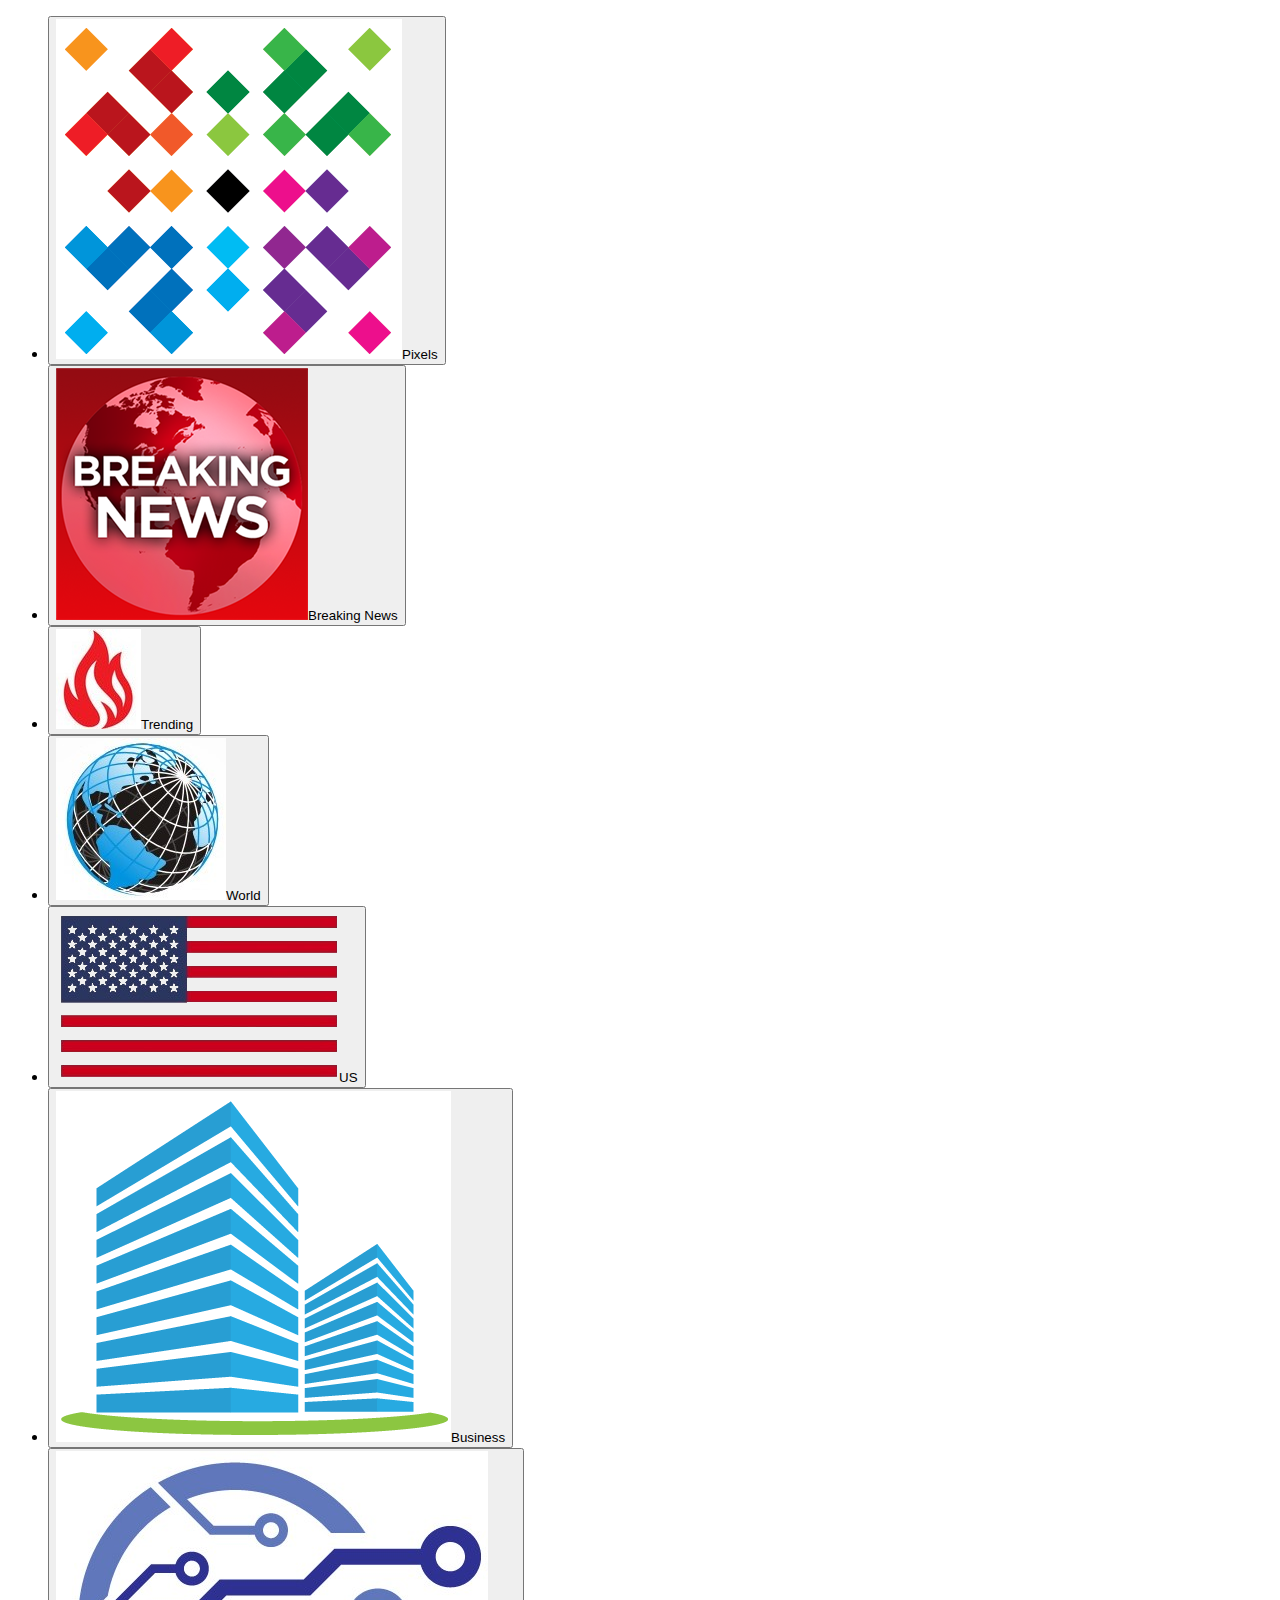
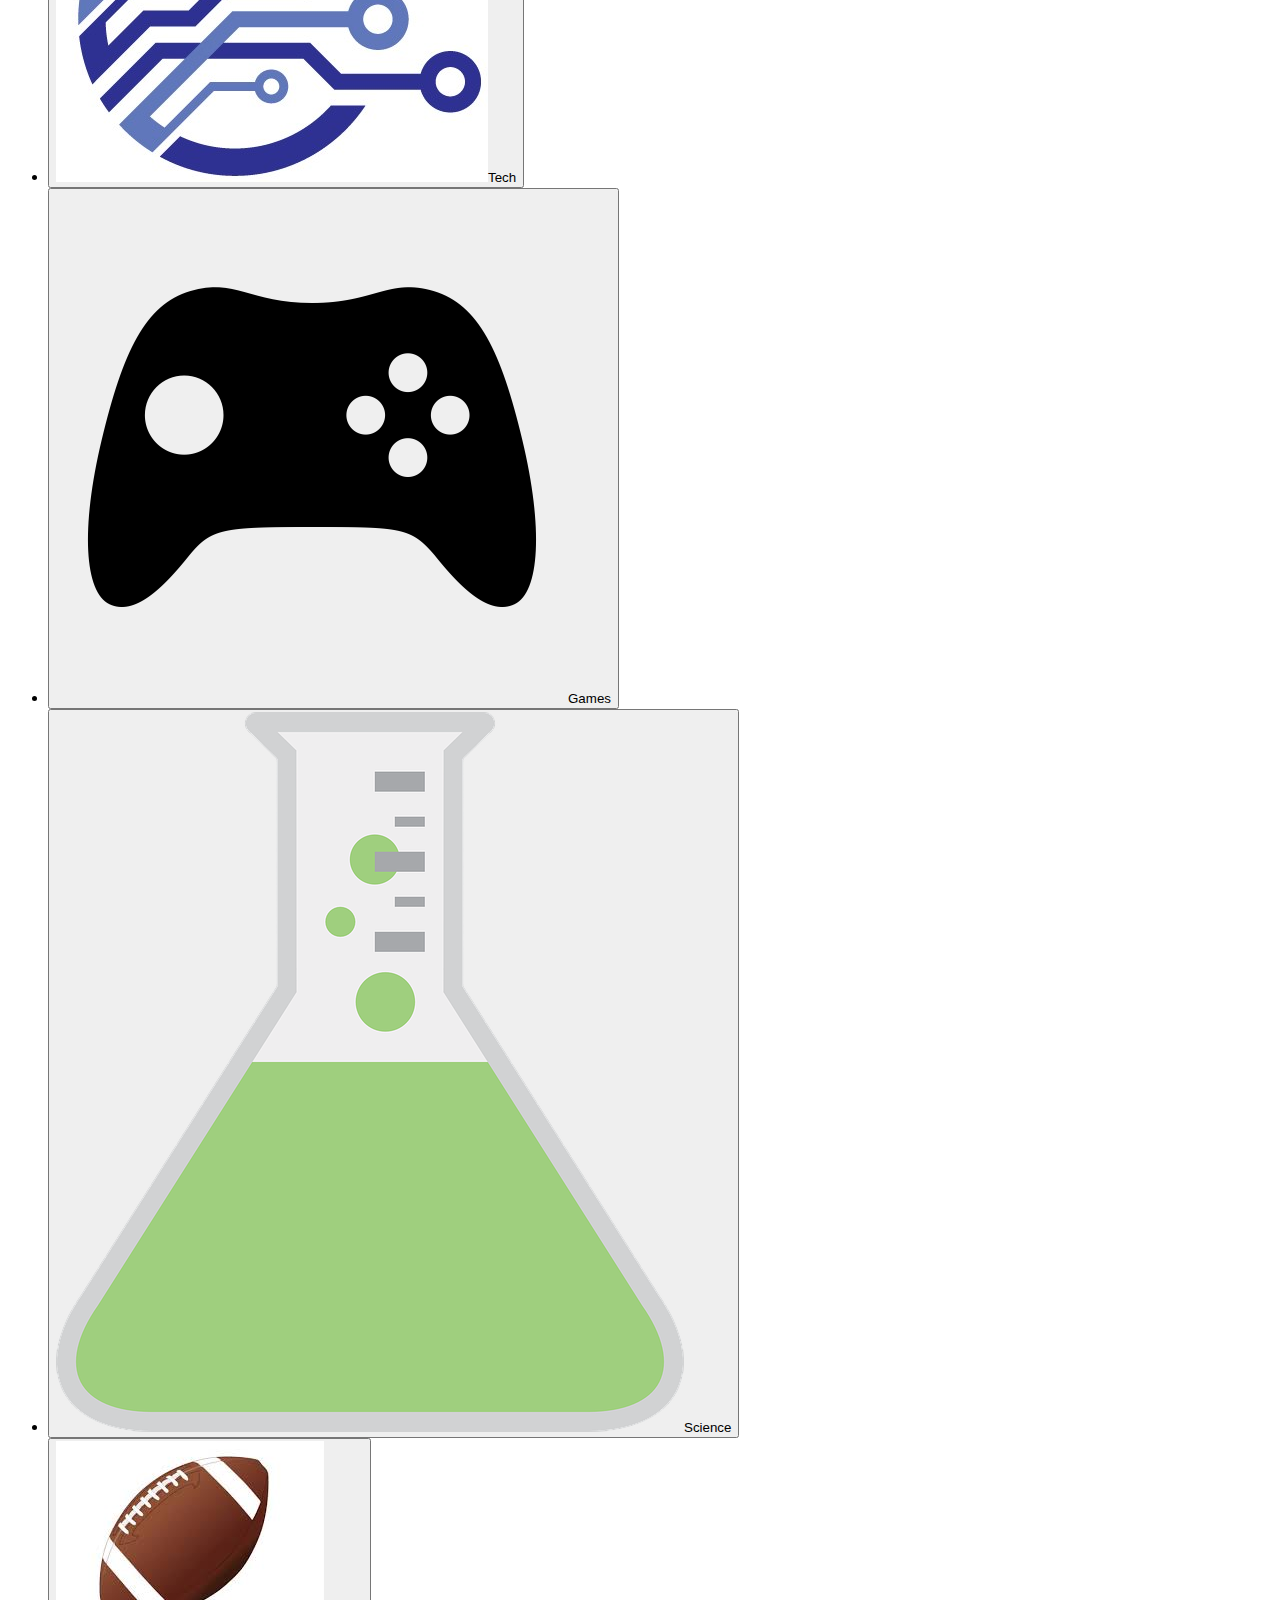
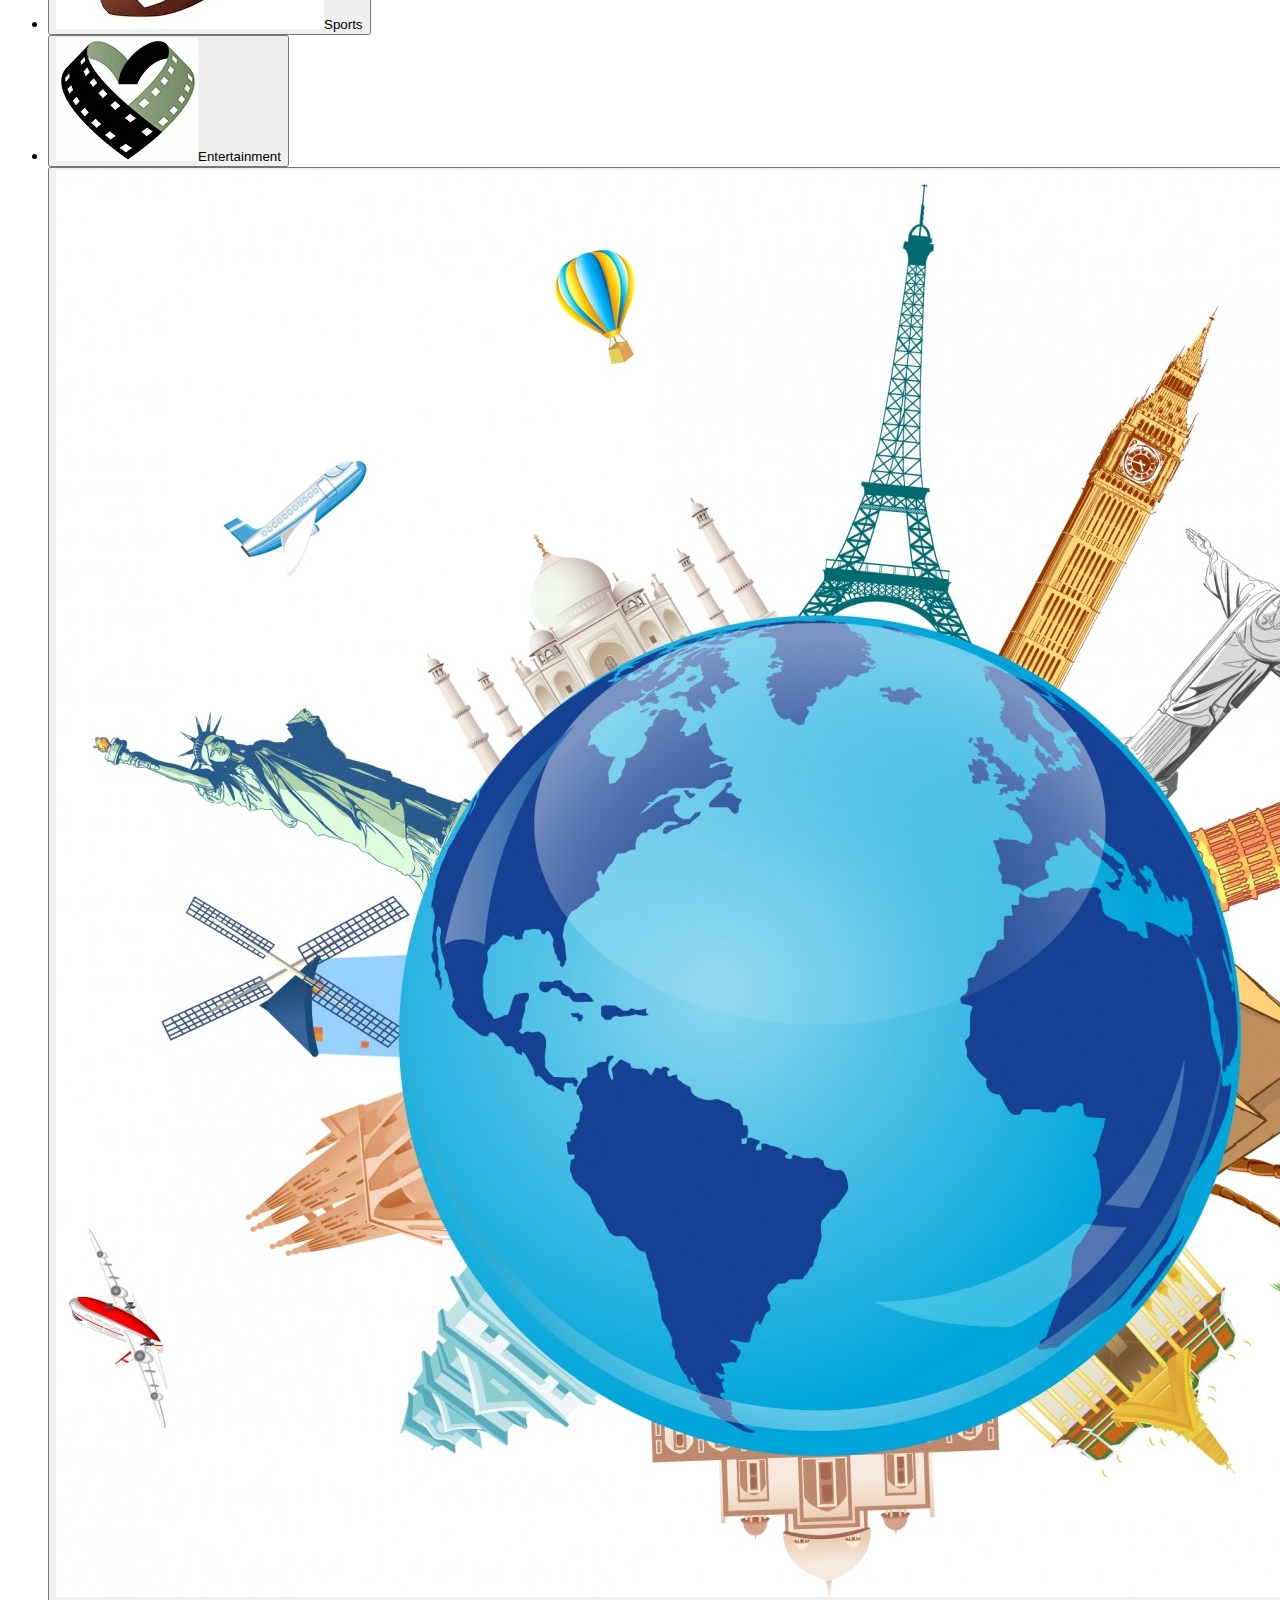
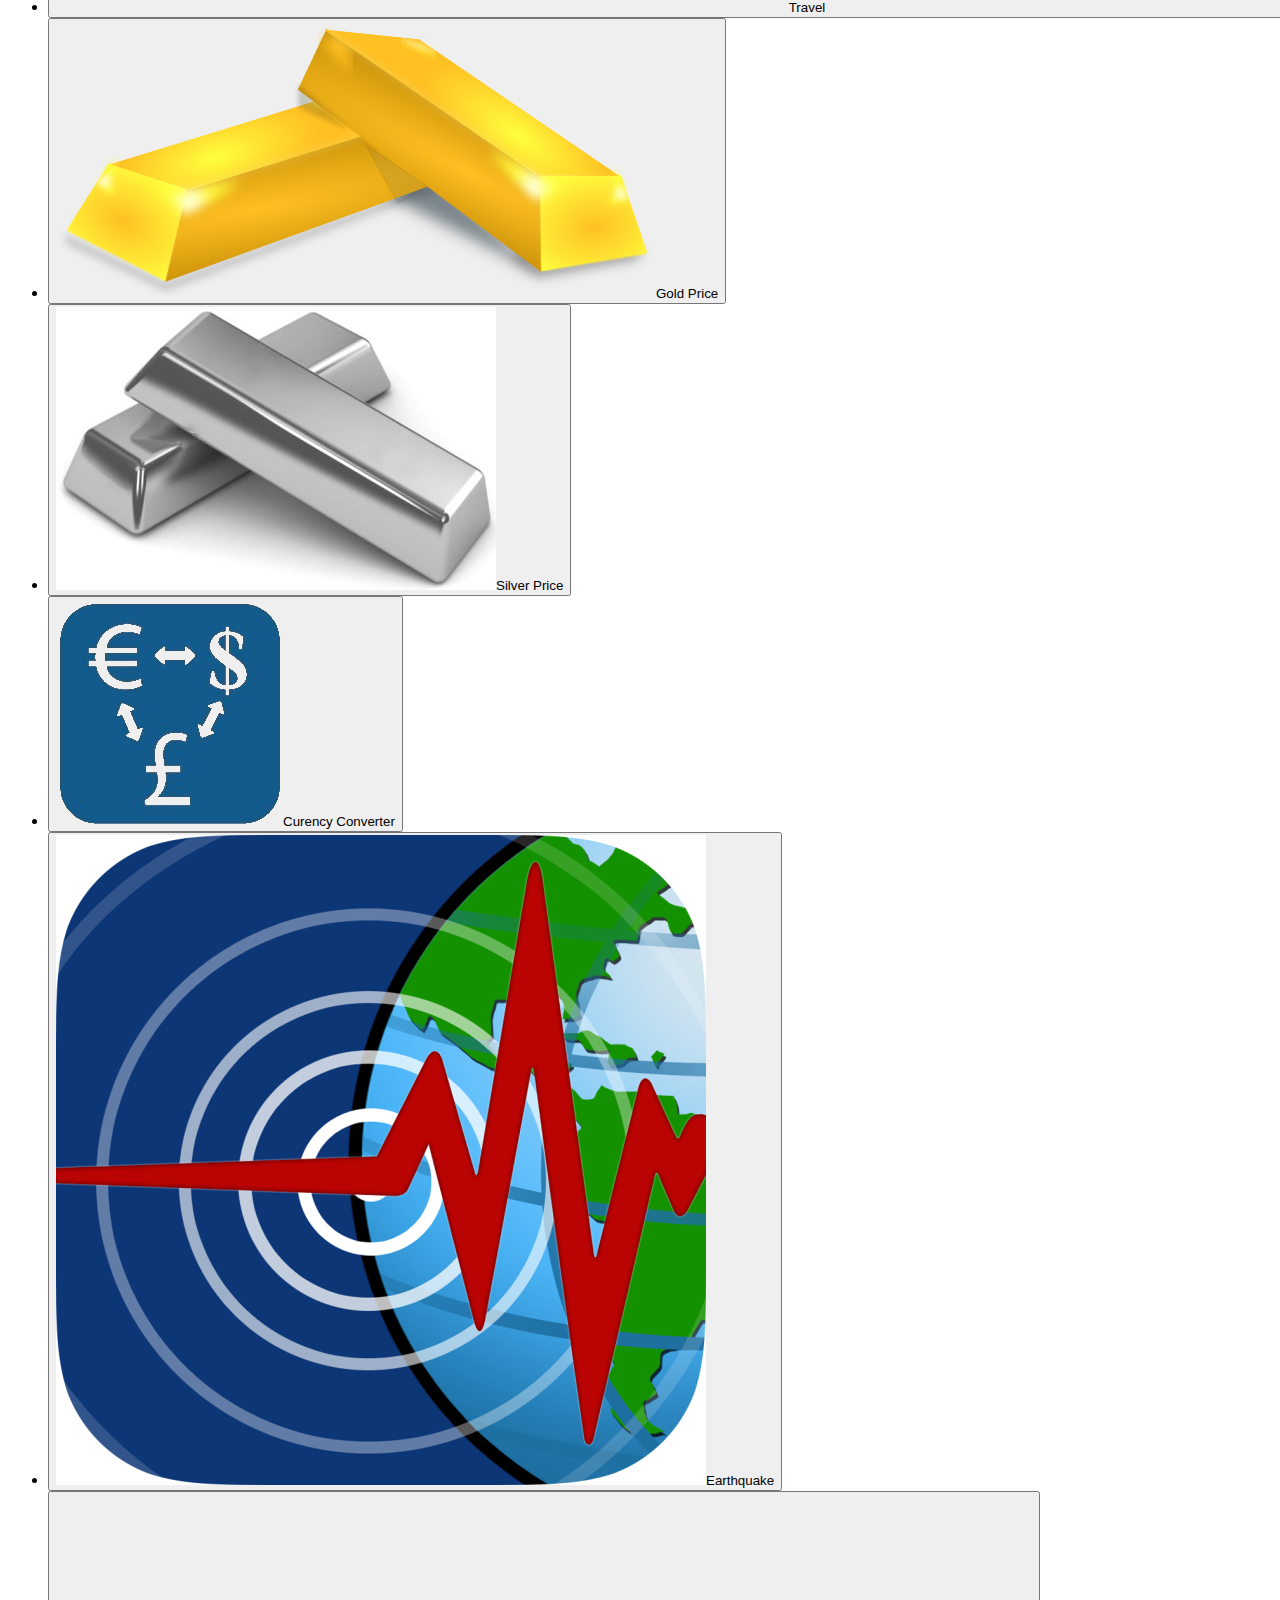
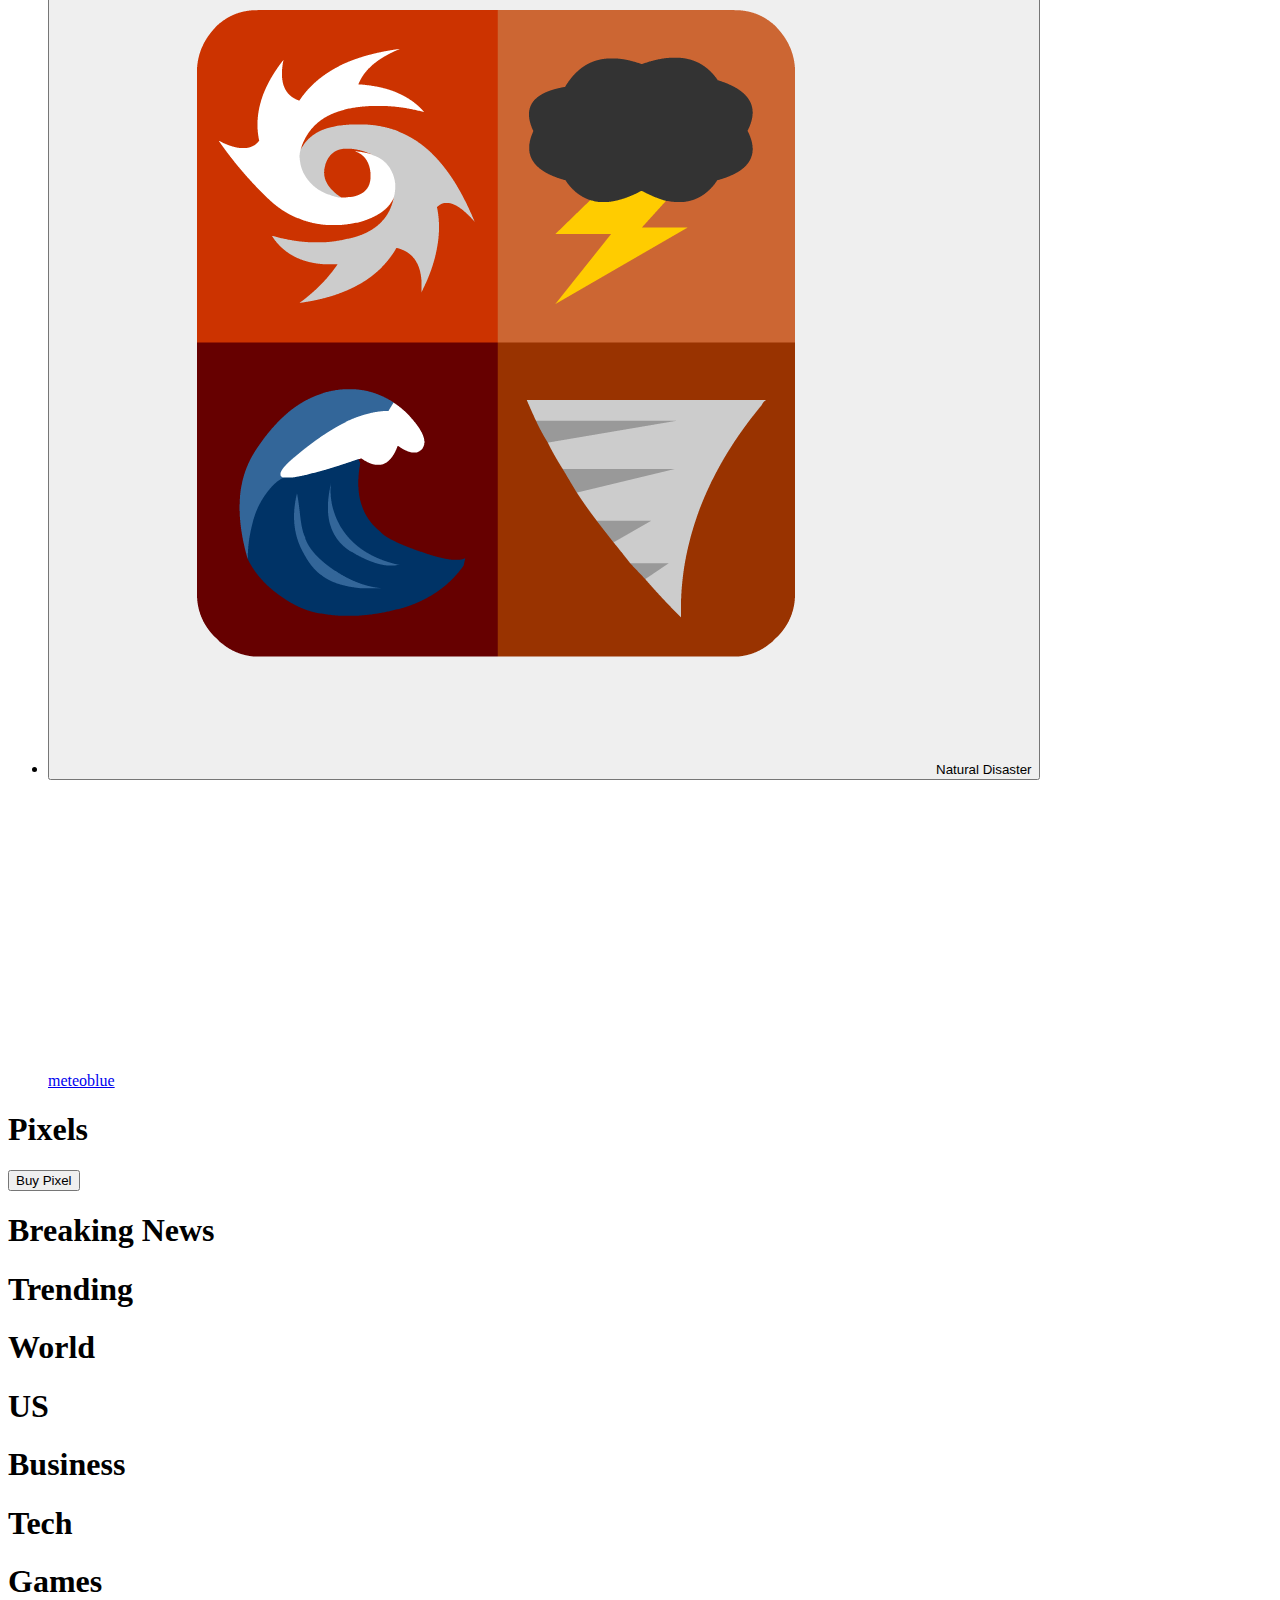
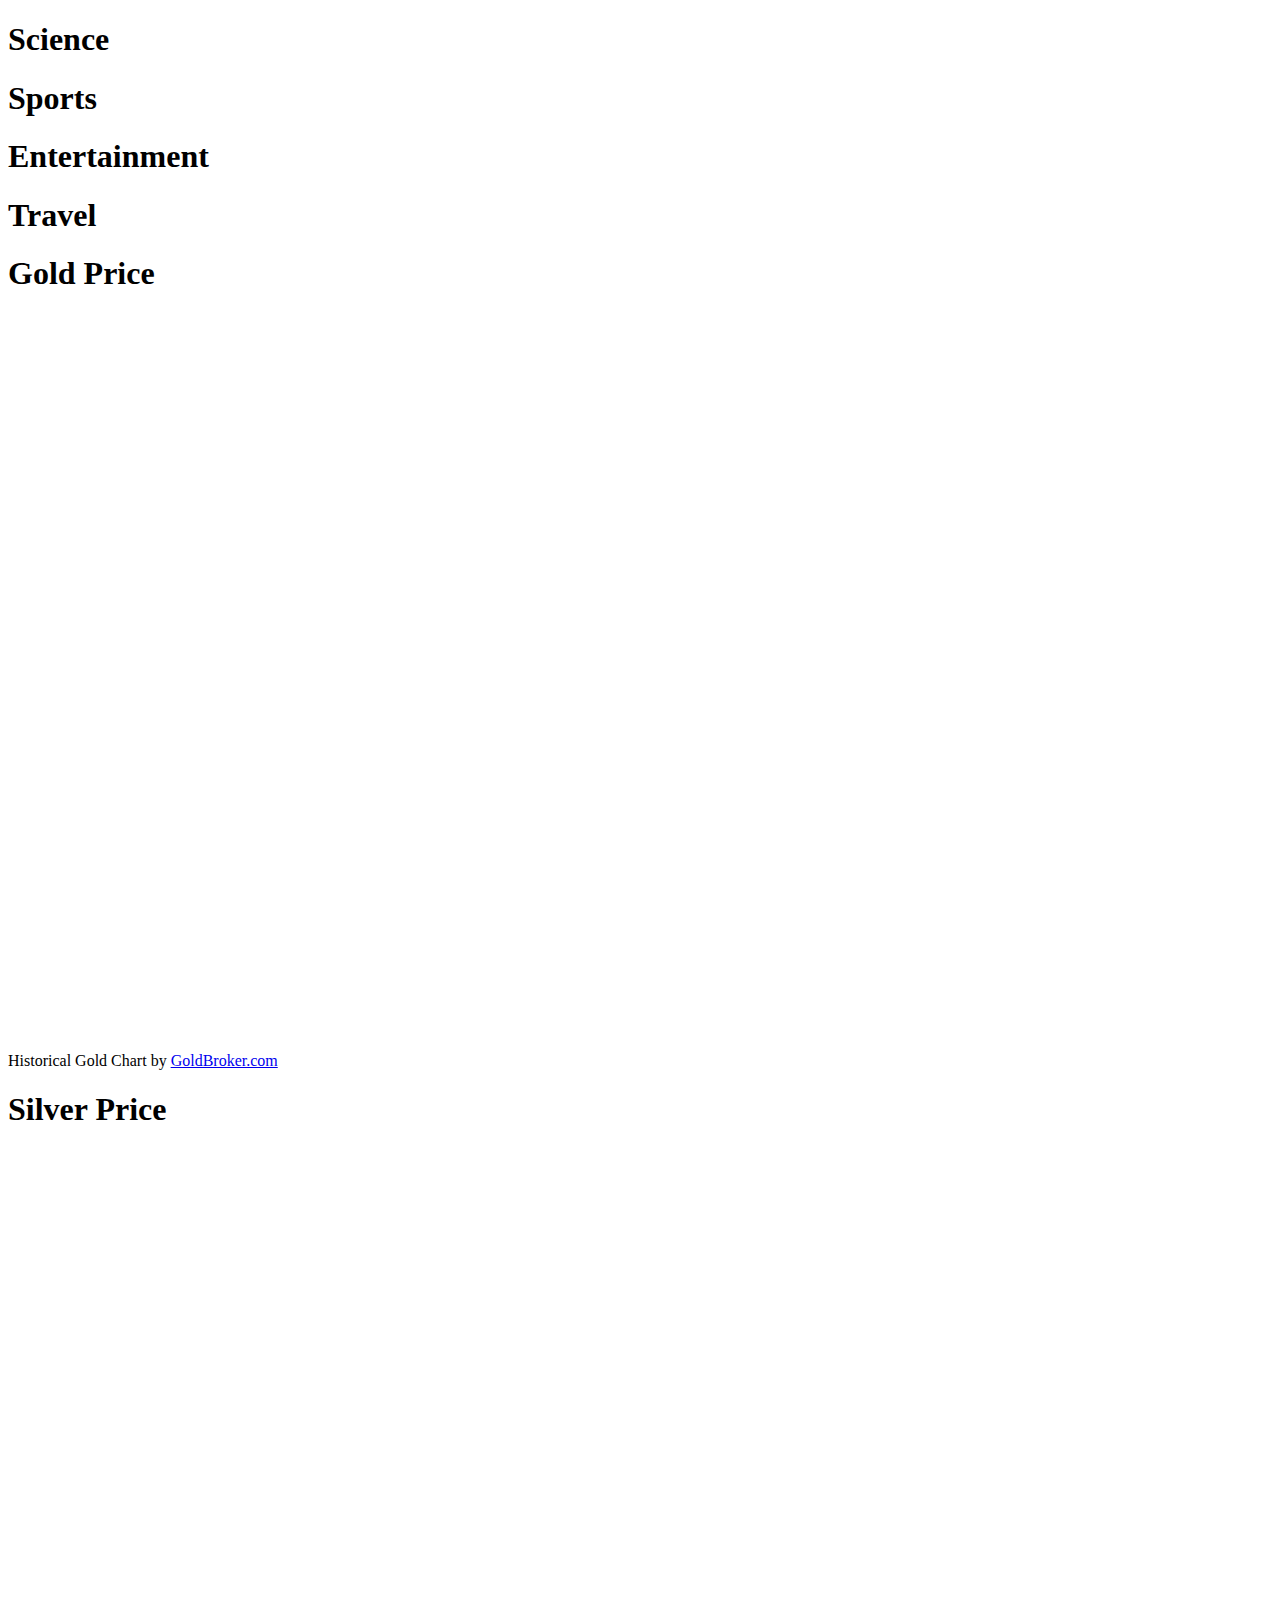
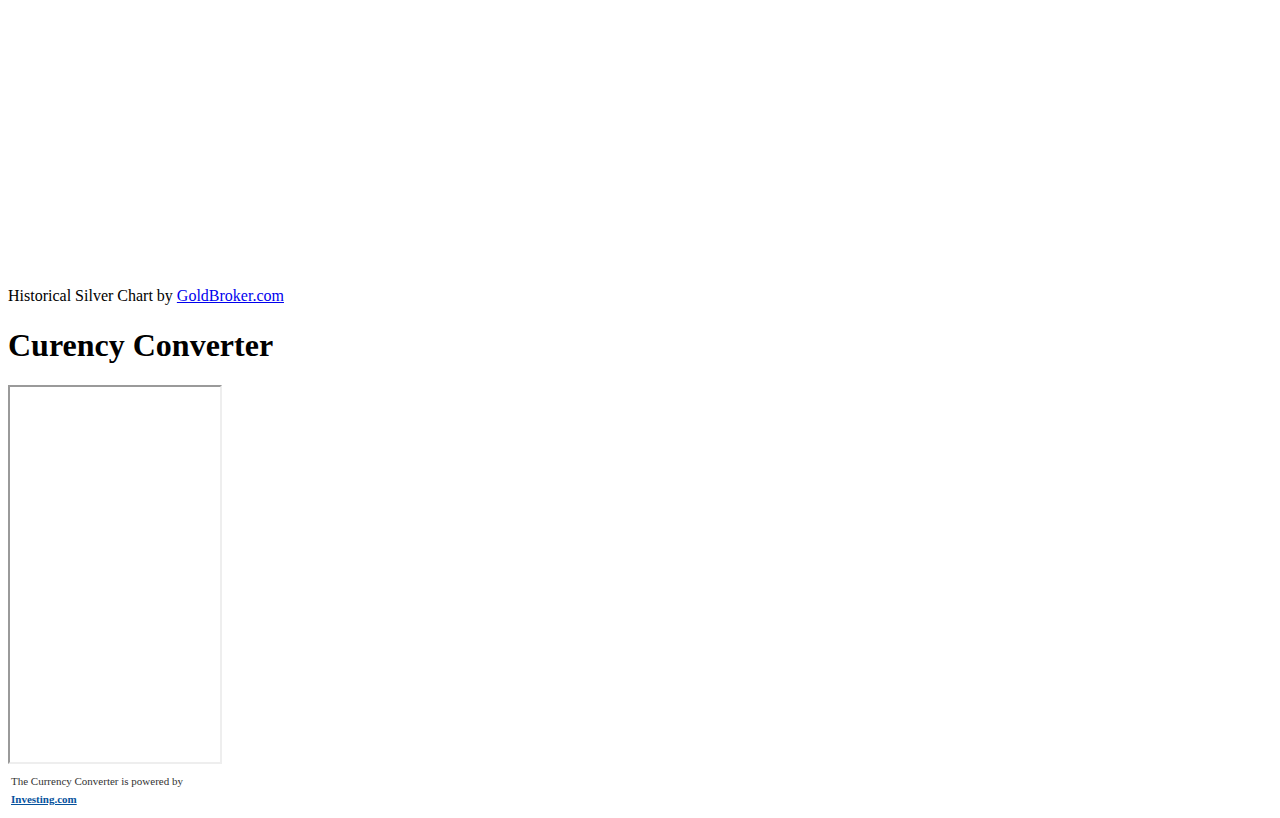
==== index.html @ 2f859015 "Rename index.php to index.html" ====
<!DOCTYPE html>
<html lang="en">

<head>
    <meta charset="utf-8" />
    <title>Single Page Site with Smooth Scrolling and Fixed Navigation</title>
    
    <meta name="description" content="In this lab, I'm going to demonstrate how to create a fixed navigation, single page site with smooth scrolling, and highlighting the navigation link depending on which section is currently being viewed. This technique is great for single page sites that want to pack in lots of goodies on one page, but use a navigation with cool scrolling to section it off." />
    
    <link href='http://fonts.googleapis.com/css?family=Quattrocento:400,700' rel='stylesheet' type='text/css'>
    <link rel="stylesheet" href="css/base.css" />
    <link rel="stylesheet" href="css/style.css" />
    
    
    <script src="js/jquery-1.9.1.min.js"></script>
    <script src='js/jquery.scrollto.js'></script>
	
    
</head>



<body>


<div id="wrapper">



<div id="main">
    <div class="container clearfix">
			
	    <div id="sidebar">
            <div id="nav-anchor"></div>
            <nav>
                <ul>					
					<li><button class='btn' onclick="window.location='#pixels';"><img src="img/pix.jpg" alt="logo1" />Pixels</a></button></li>
					<li><button class='btn' onclick="window.location='#break';"><img src="img/bre.png" alt="logo1" />Breaking News</a></button></li>
					<li><button class='btn' onclick="window.location='#trend';"><img src="img/tre.jpg" alt="logo1" />Trending</a></button></li>
                    <li><button class='btn' onclick="window.location='#world';"><img src="img/glob1.jpg" alt="logo1" />World</a></button></li>
                    <li><button class='btn' onclick="window.location='#us';"><img src="img/us.png" alt="logo1" />US</a></button></li>
                    <li><button class='btn' onclick="window.location='#business';"><img src="img/bus.jpg" alt="logo1" />Business</a></button></li>
                    <li><button class='btn' onclick="window.location='#tech';"><img src="img/tec.jpg" alt="logo1" />Tech</a></button></li>
					<li><button class='btn' onclick="window.location='#games';"><img src="img/gam.png" alt="logo1" />Games</a></button></li>
					<li><button class='btn' onclick="window.location='#science';"><img src="img/sci.png" alt="logo1" />Science</a></button></li>
                    <li><button class='btn' onclick="window.location='#sports';"><img src="img/spo.jpg" alt="logo1" />Sports</a></button></li>
                    <li><button class='btn' onclick="window.location='#entertainment';"><img src="img/ent.jpg" alt="logo1" />Entertainment</a></button></li>
                    <li><button class='btn' onclick="window.location='#travel';"><img src="img/trav.jpg" alt="logo1" />Travel</a></button></li>
					<li><button class='btn' onclick="window.location='#gold';"><img src="img/gold.png" alt="logo1" />Gold Price</a></button></li>
					<li><button class='btn' onclick="window.location='#silver';"><img src="img/silver.jpg" alt="logo1" />Silver Price</a></button></li>
					<li><button class='btn' onclick="window.location='#curency';"><img src="img/cur.png" alt="logo1" />Curency Converter</a></button></li>
					<li><button class='btn' onclick="window.location='final.html';"><img src="img/ear.png" alt="logo1" />Earthquake</a></button></li>
					<li><button class='btn' onclick="window.location='casualties.html';"><img src="img/nat.png" alt="logo1" />Natural Disaster</a></button></li>

					<div id="weather">
					<iframe src="https://www.meteoblue.com/en/weather/widget/daily?geoloc=detect&days=3&tempunit=FAHRENHEIT&windunit=MILE_PER_HOUR&precipunit=INCH&coloured=coloured&pictoicon=0&pictoicon=1&maxtemperature=0&maxtemperature=1&mintemperature=0&mintemperature=1&windspeed=0&windgust=0&winddirection=0&uv=0&uv=1&humidity=0&precipitation=0&precipitationprobability=0&precipitationprobability=1&spot=0&pressure=0&layout=light"  frameborder="0" scrolling="NO" allowtransparency="true" sandbox="allow-same-origin allow-scripts allow-popups" style="width: 162px;height: 288px"></iframe><div><!-- DO NOT REMOVE THIS LINK --><a href="https://www.meteoblue.com/en/weather/forecast/week?utm_source=weather_widget&utm_medium=linkus&utm_content=daily&utm_campaign=Weather%2BWidget" target="_blank">meteoblue</a></div>
					</div>
                </ul>
            </nav>
        </div>
        
        <div id="content">
		
			<section id="pixels">
                <h1>Pixels</h1>
				<button>Buy Pixel</button>
            </section>
			
			<section id="break">
                <h1>Breaking News</h1>
            </section>
	        
			<section id="trend">
                <h1>Trending</h1>
            </section>
           
            <section id="world">
                <h1>World</h1>
            </section>
        
        
            <section id="us">
                <h1>US</h1>
            </section>
        
        
            <section id="business">
                <h1>Business</h1>
            </section>
        
        
            <section id="tech">
                <h1>Tech</h1>
            </section>
			
			<section id="games">
                <h1>Games</h1>
            </section>
        
        
        
            <section id="science">
                <h1>Science</h1>
            </section>
			
			<section id="sports">
                <h1>Sports</h1>
            </section>

			<section id="entertainment">
                <h1>Entertainment</h1>
            </section>

			<section id="travel">
                <h1>Travel</h1>
            </section>

			<section id="gold">
                <h1>Gold Price</h1>
				<div>
				<iframe
				src="https://www.goldbroker.com/widget/live-price/XAU?currency=USD" 
				width="100%" height="130" style="border: 0; overflow: 
				hidden;">
				</iframe>
				</div>
				<div>
				<iframe src="https://www.goldbroker.com/widget/iframe/historical/XAU/500?currency=USD" width="110%" height="600" style="border: 0; overflow: hidden;"></iframe><br>Historical Gold Chart by <a href="https://www.goldbroker.com">GoldBroker.com</a>
				</div>
			</section>	
			
			<section id="silver">
                <h1>Silver Price</h1>
				
				<div>
				<iframe
				src="https://www.goldbroker.com/widget/live-price/XAG?currency=USD" 
				width="100%" height="130" style="border: 0; overflow: 
				hidden;">
				</iframe>
				</div>
				
				<div>
				<iframe src=https://www.goldbroker.com/widget/iframe/historical/XAG/500?currency=USD" width="110%" height="600" style="border: 0; overflow: hidden;"></iframe><br>Historical Silver Chart by <a href="https://www.goldbroker.com">GoldBroker.com</a>
				</div>
				
            </section>	
			
			<section id="curency">
                <h1>Curency Converter</h1>
				
				<div>
				<iframe height="375" width="210" src="https://ssltools.forexprostools.com/currency-converter/index.php?from=12&to=17&force_lang=1"></iframe><br /><table width="197"><tr><td><span style="font-size: 11px;color: #333333;text-decoration: none;">The Currency Converter is powered by <a href="https://www.investing.com/" rel="nofollow" target="_blank" style="font-size: 11px;color: #06529D; font-weight: bold;" class="underline_link">Investing.com</a></span></td></tr></table>
				</div>
				
			</section>

        	
  
        </div><!-- /#content -->
        
    </div>
</div>


<footer>
    <div class="container">
	</div>
</footer>



</div>






<script>
    

        
    $(document).ready(function(){
        
        /** 
         * This part does the "fixed navigation after scroll" functionality
         * We use the jQuery function scroll() to recalculate our variables as the 
         * page is scrolled/
         */
        $(window).scroll(function(){
            var window_top = $(window).scrollTop() + 12; // the "12" should equal the margin-top value for nav.stick
            var div_top = $('#nav-anchor').offset().top;
                if (window_top > div_top) {
                    $('nav').addClass('stick');
                } else {
                    $('nav').removeClass('stick');
                }
        });
        
        
        /**
         * This part causes smooth scrolling using scrollto.js
         * We target all a tags inside the nav, and apply the scrollto.js to it.
         */
        $("nav a").click(function(evn){
            evn.preventDefault();
            $('html,body').scrollTo(this.hash, this.hash); 
        });
        
        
        
        /**
         * This part handles the highlighting functionality.
         * We use the scroll functionality again, some array creation and 
         * manipulation, class adding and class removing, and conditional testing
         */
        var aChildren = $("nav li").children(); // find the a children of the list items
        var aArray = []; // create the empty aArray
        for (var i=0; i < aChildren.length; i++) {    
            var aChild = aChildren[i];
            var ahref = $(aChild).attr('href');
            aArray.push(ahref);
        } // this for loop fills the aArray with attribute href values
        
        $(window).scroll(function(){
            var windowPos = $(window).scrollTop(); // get the offset of the window from the top of page
            var windowHeight = $(window).height(); // get the height of the window
            var docHeight = $(document).height();
            
            for (var i=0; i < aArray.length; i++) {
                var theID = aArray[i];
                var divPos = $(theID).offset().top; // get the offset of the div from the top of page
                var divHeight = $(theID).height(); // get the height of the div in question
                if (windowPos >= divPos && windowPos < (divPos + divHeight)) {
                    $("a[href='" + theID + "']").addClass("nav-active");
                } else {
                    $("a[href='" + theID + "']").removeClass("nav-active");
                }
            }
            
            if(windowPos + windowHeight == docHeight) {
                if (!$("nav li:last-child a").hasClass("nav-active")) {
                    var navActiveCurrent = $(".nav-active").attr("href");
                    $("a[href='" + navActiveCurrent + "']").removeClass("nav-active");
                    $("nav li:last-child a").addClass("nav-active");
                }
            }
        });
    });

</script>




</body>
</html>
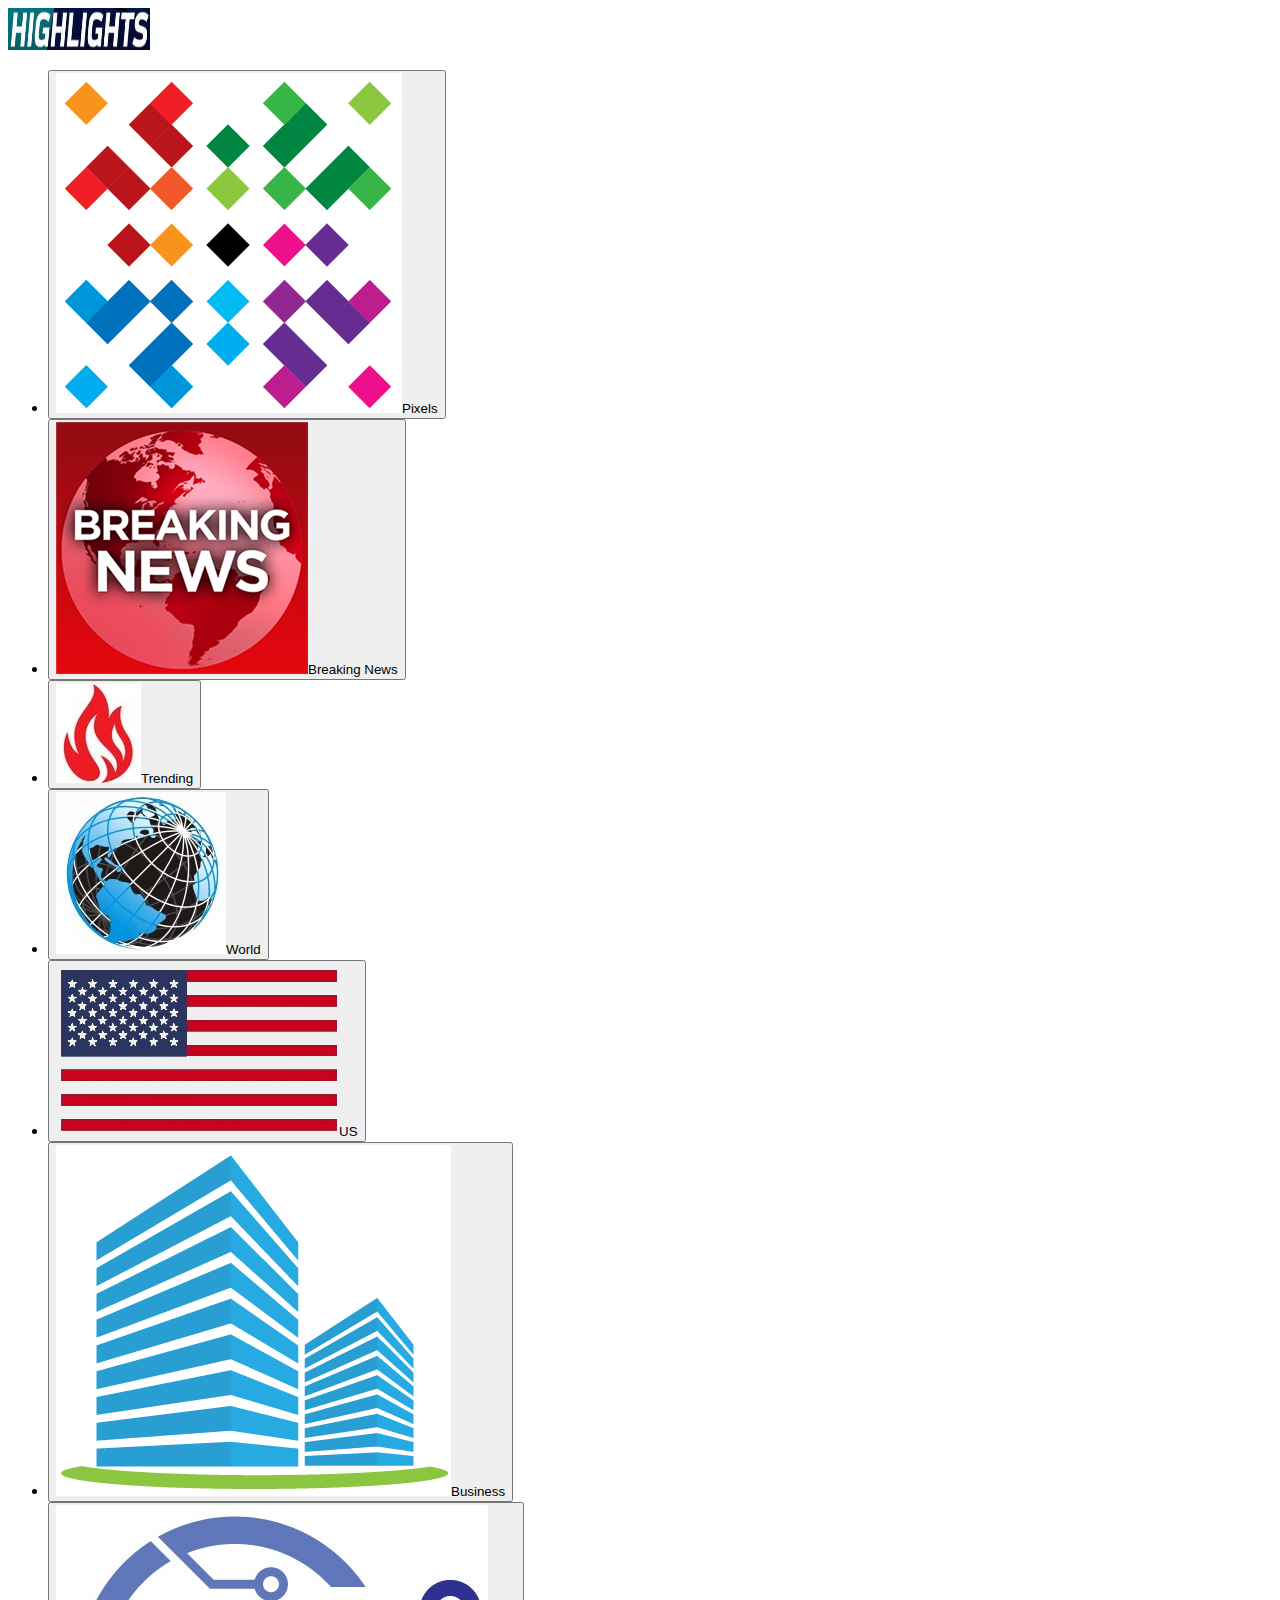
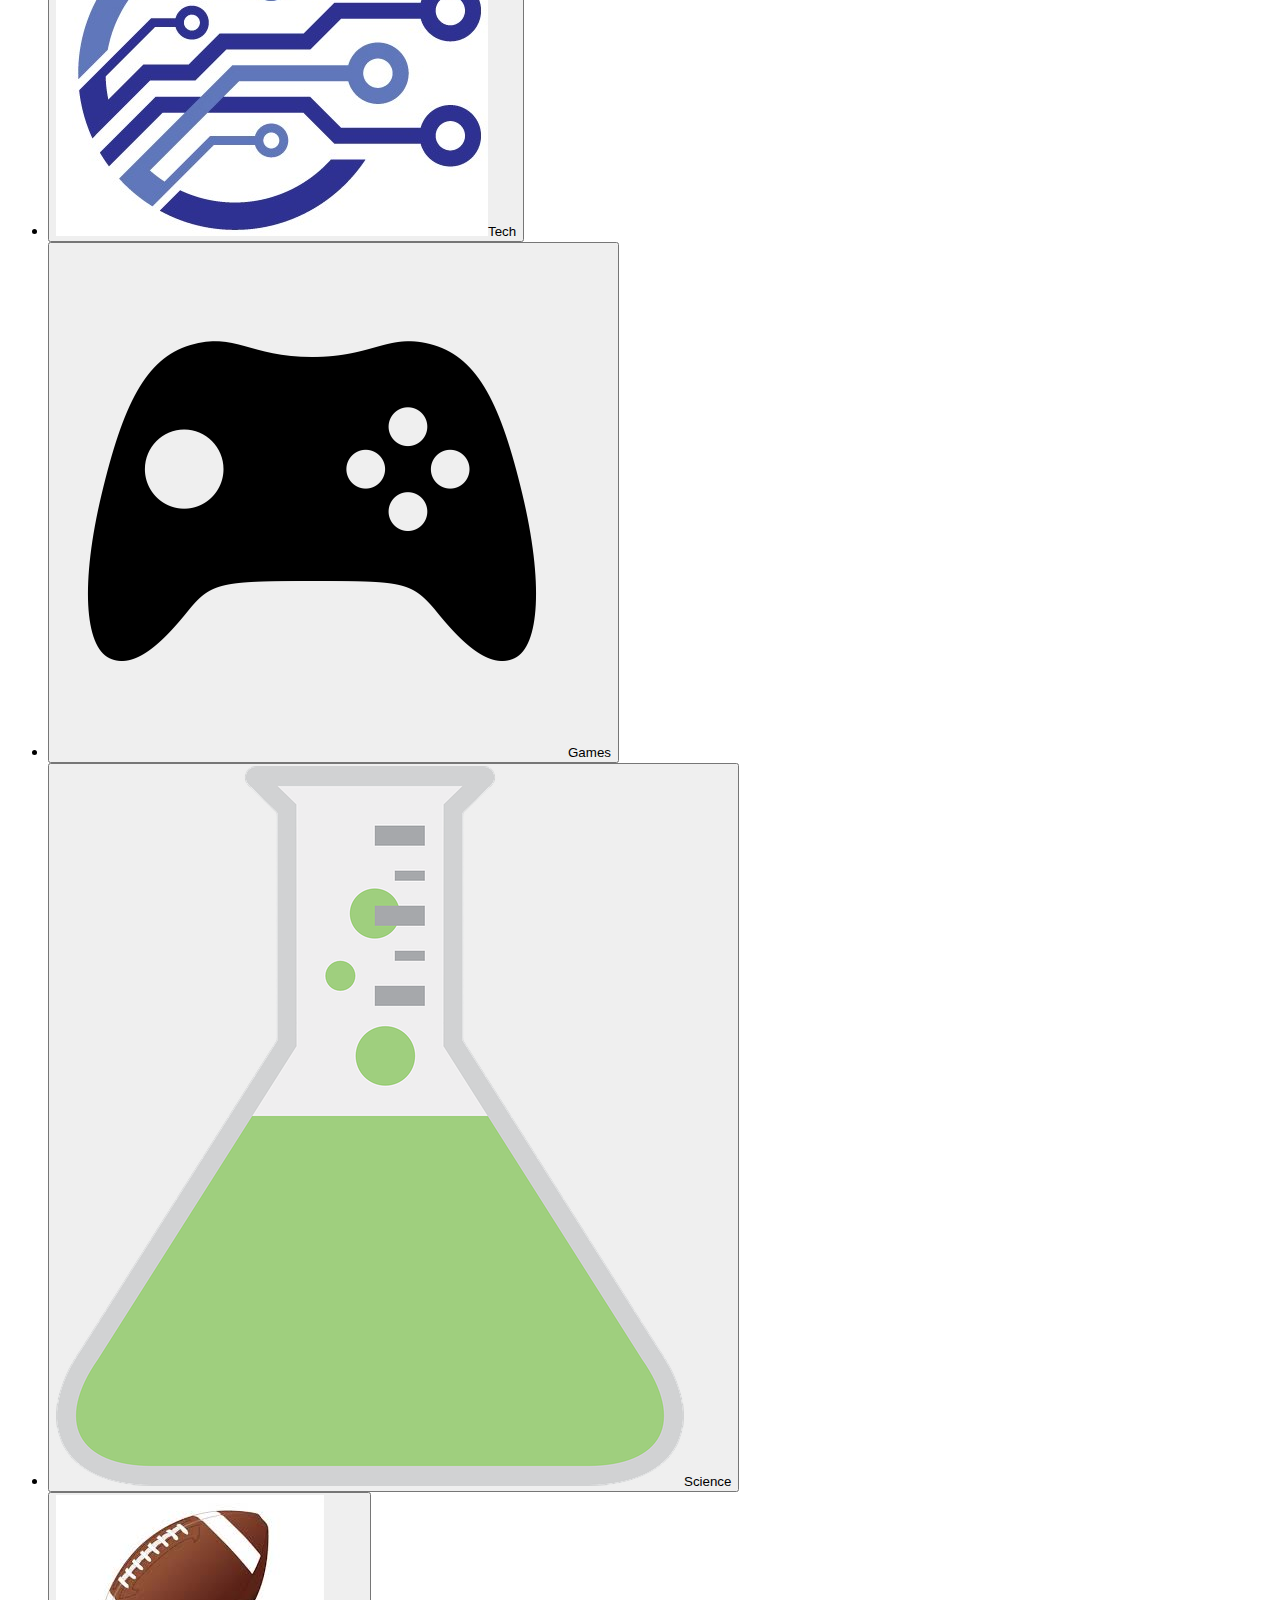
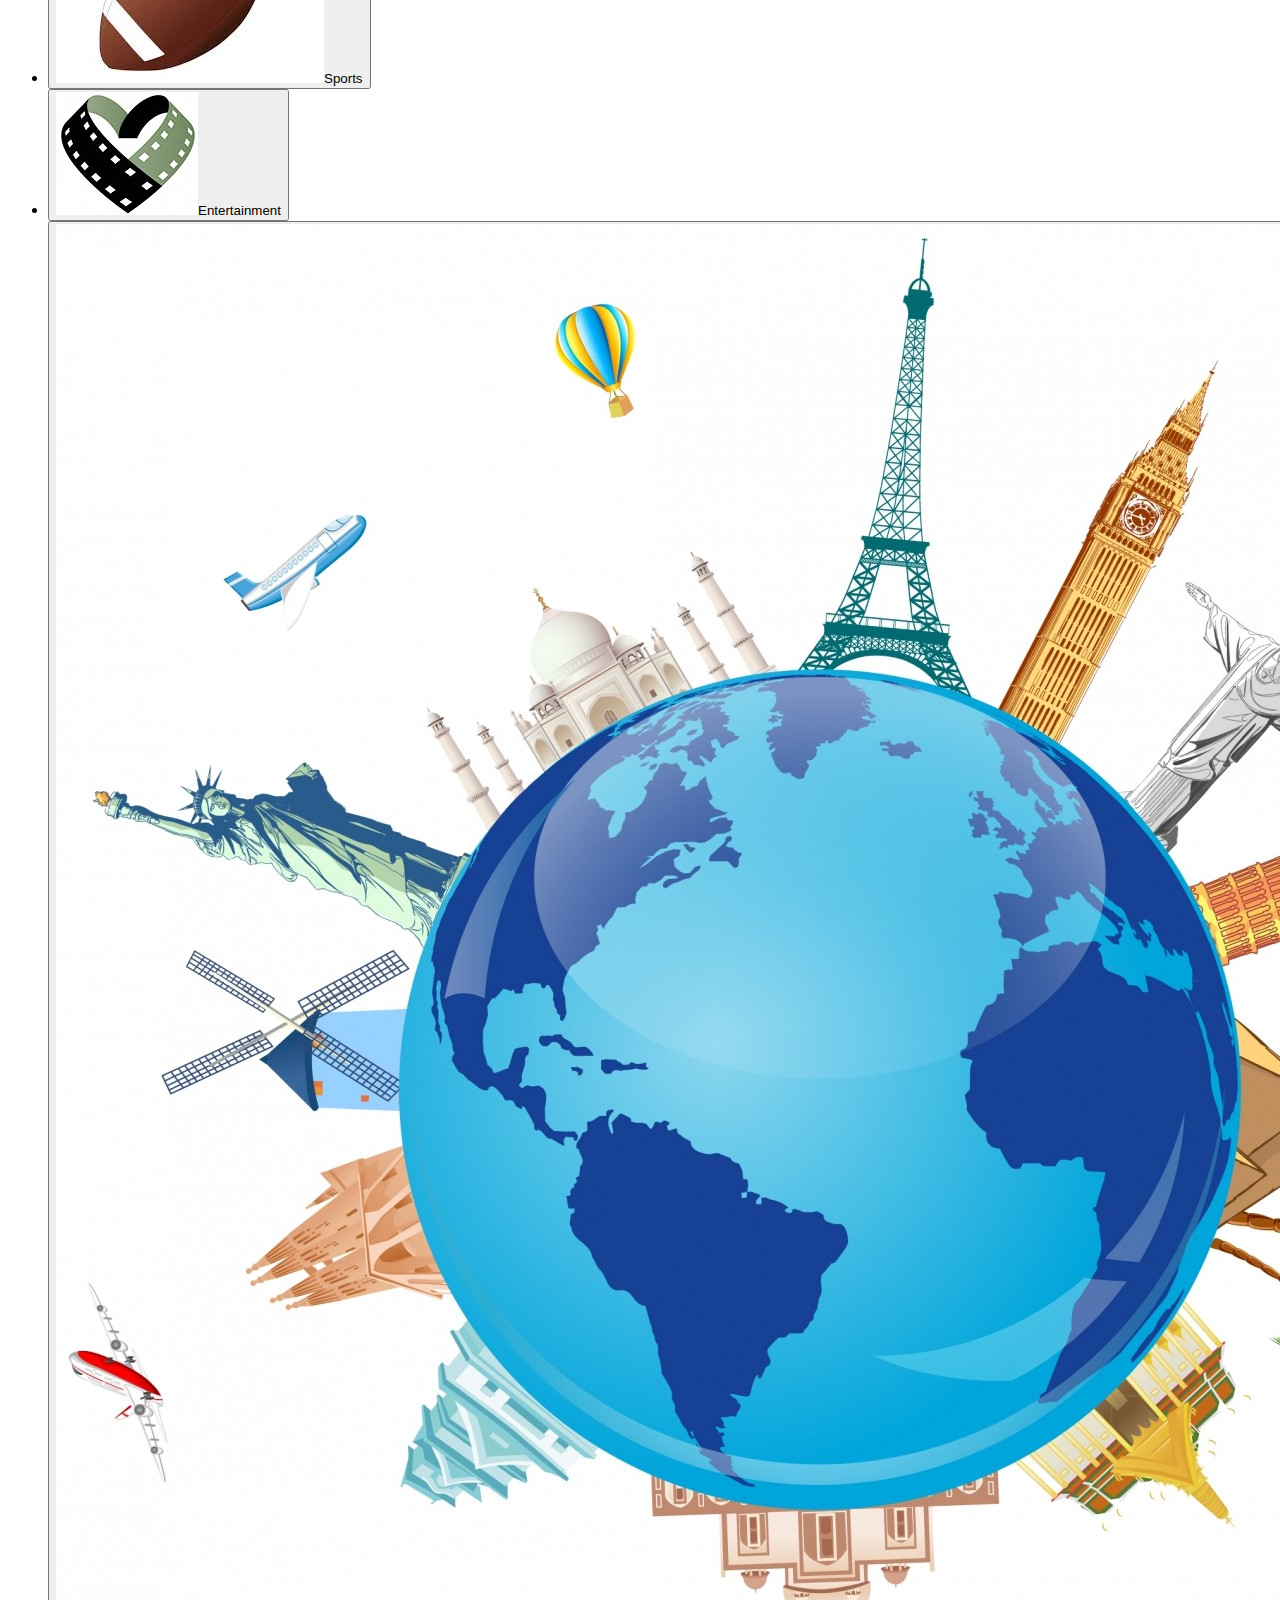
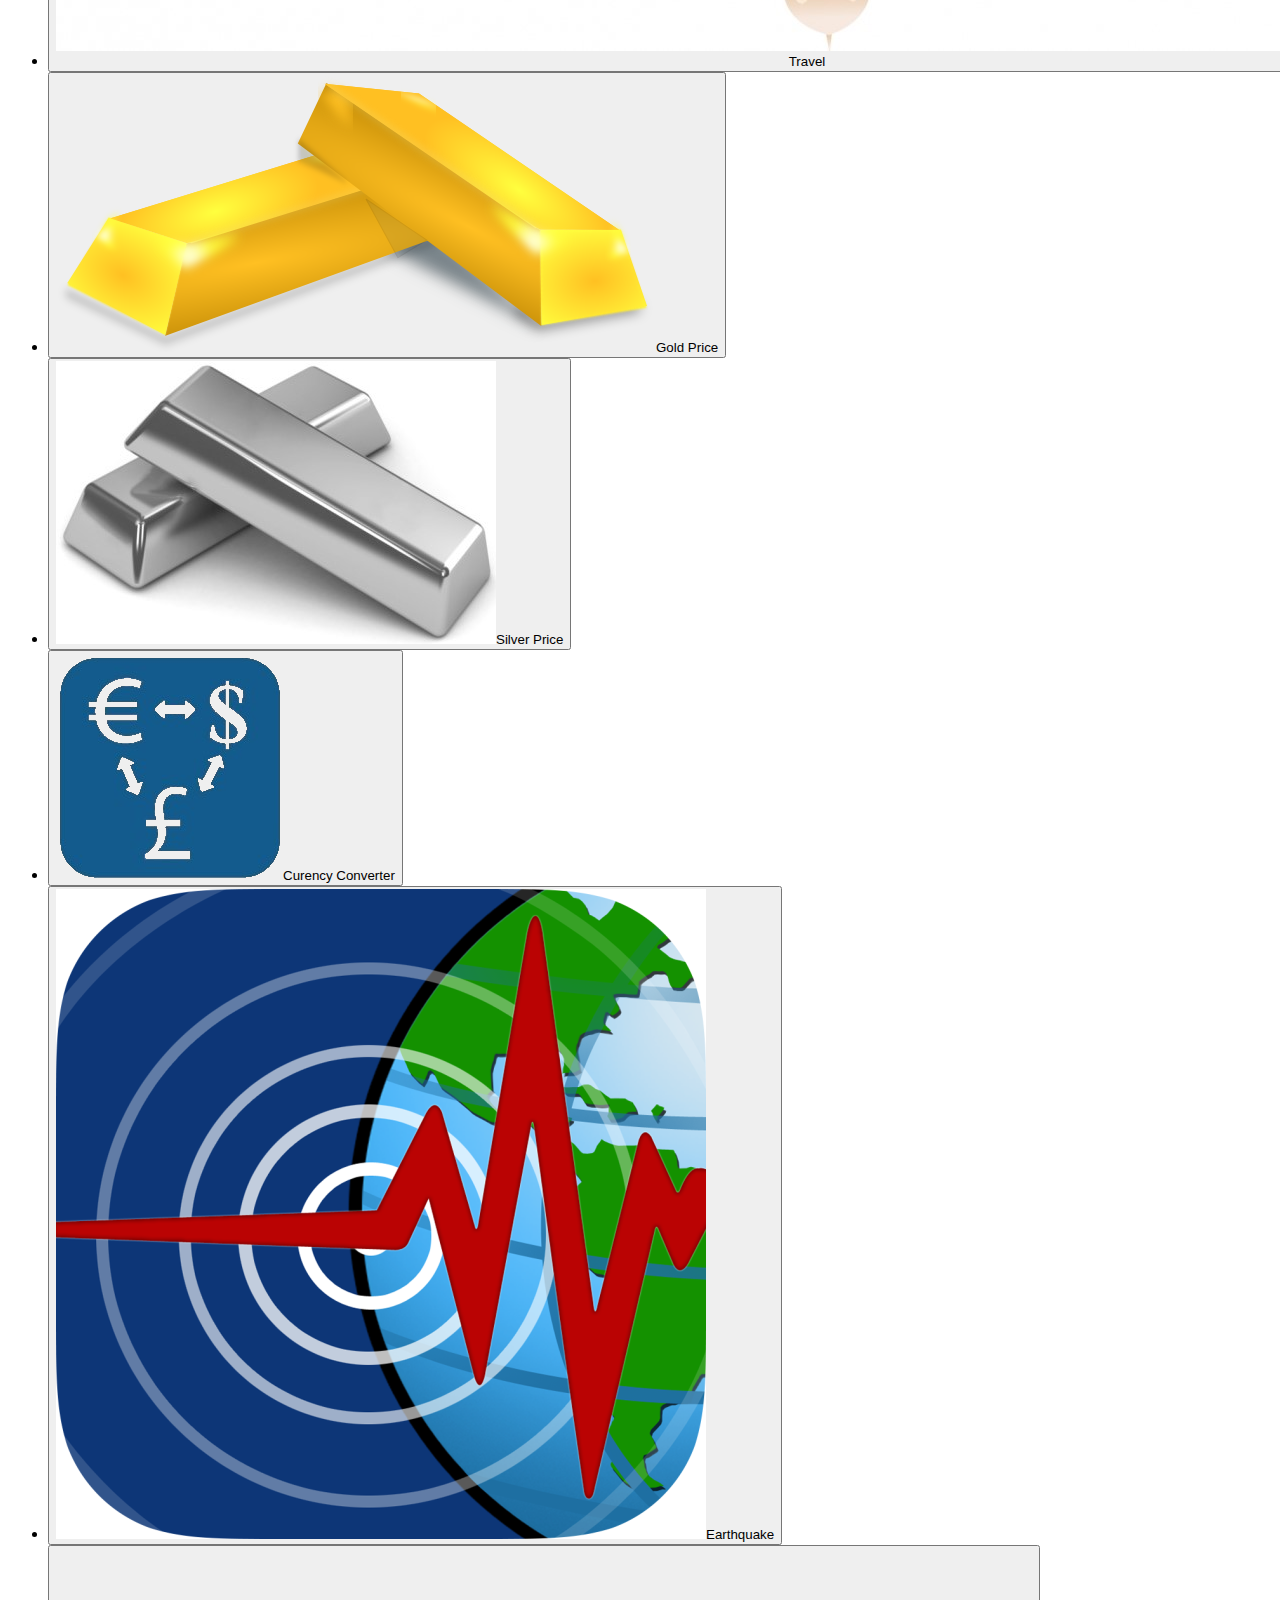
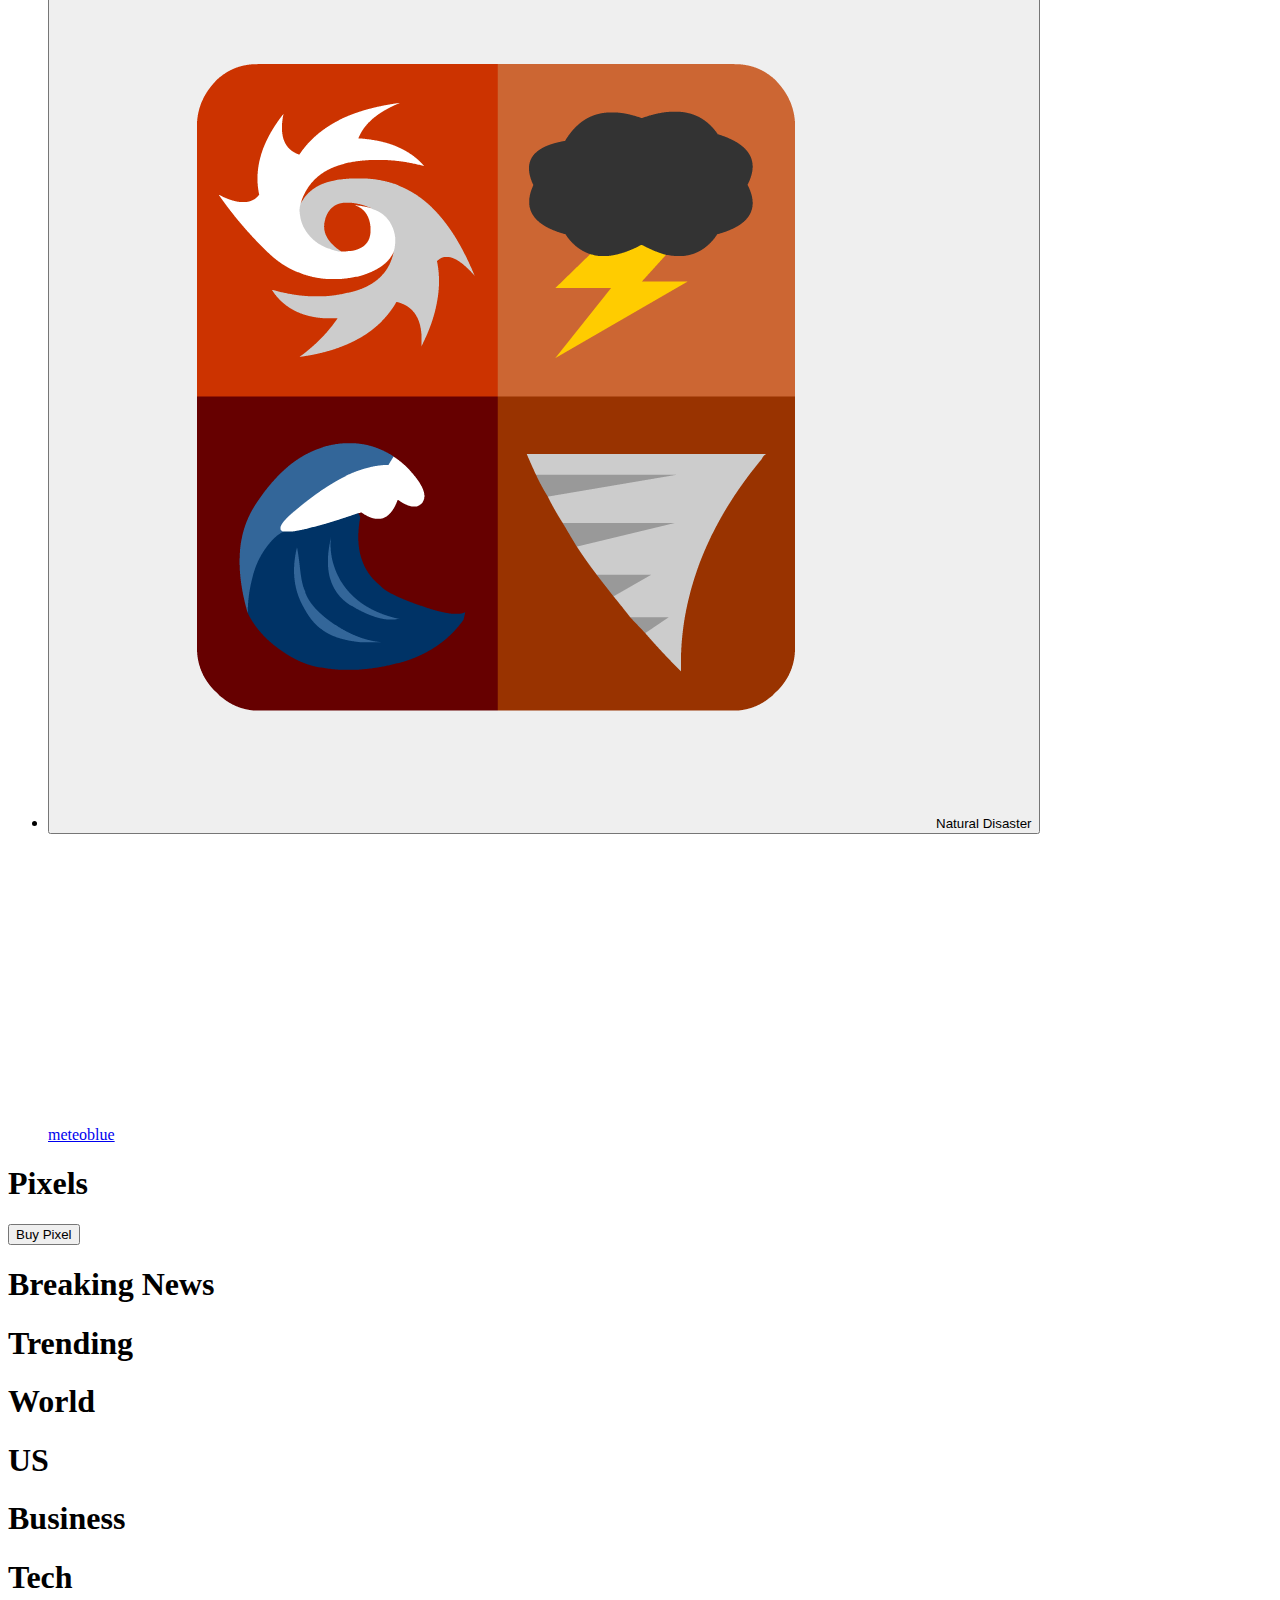
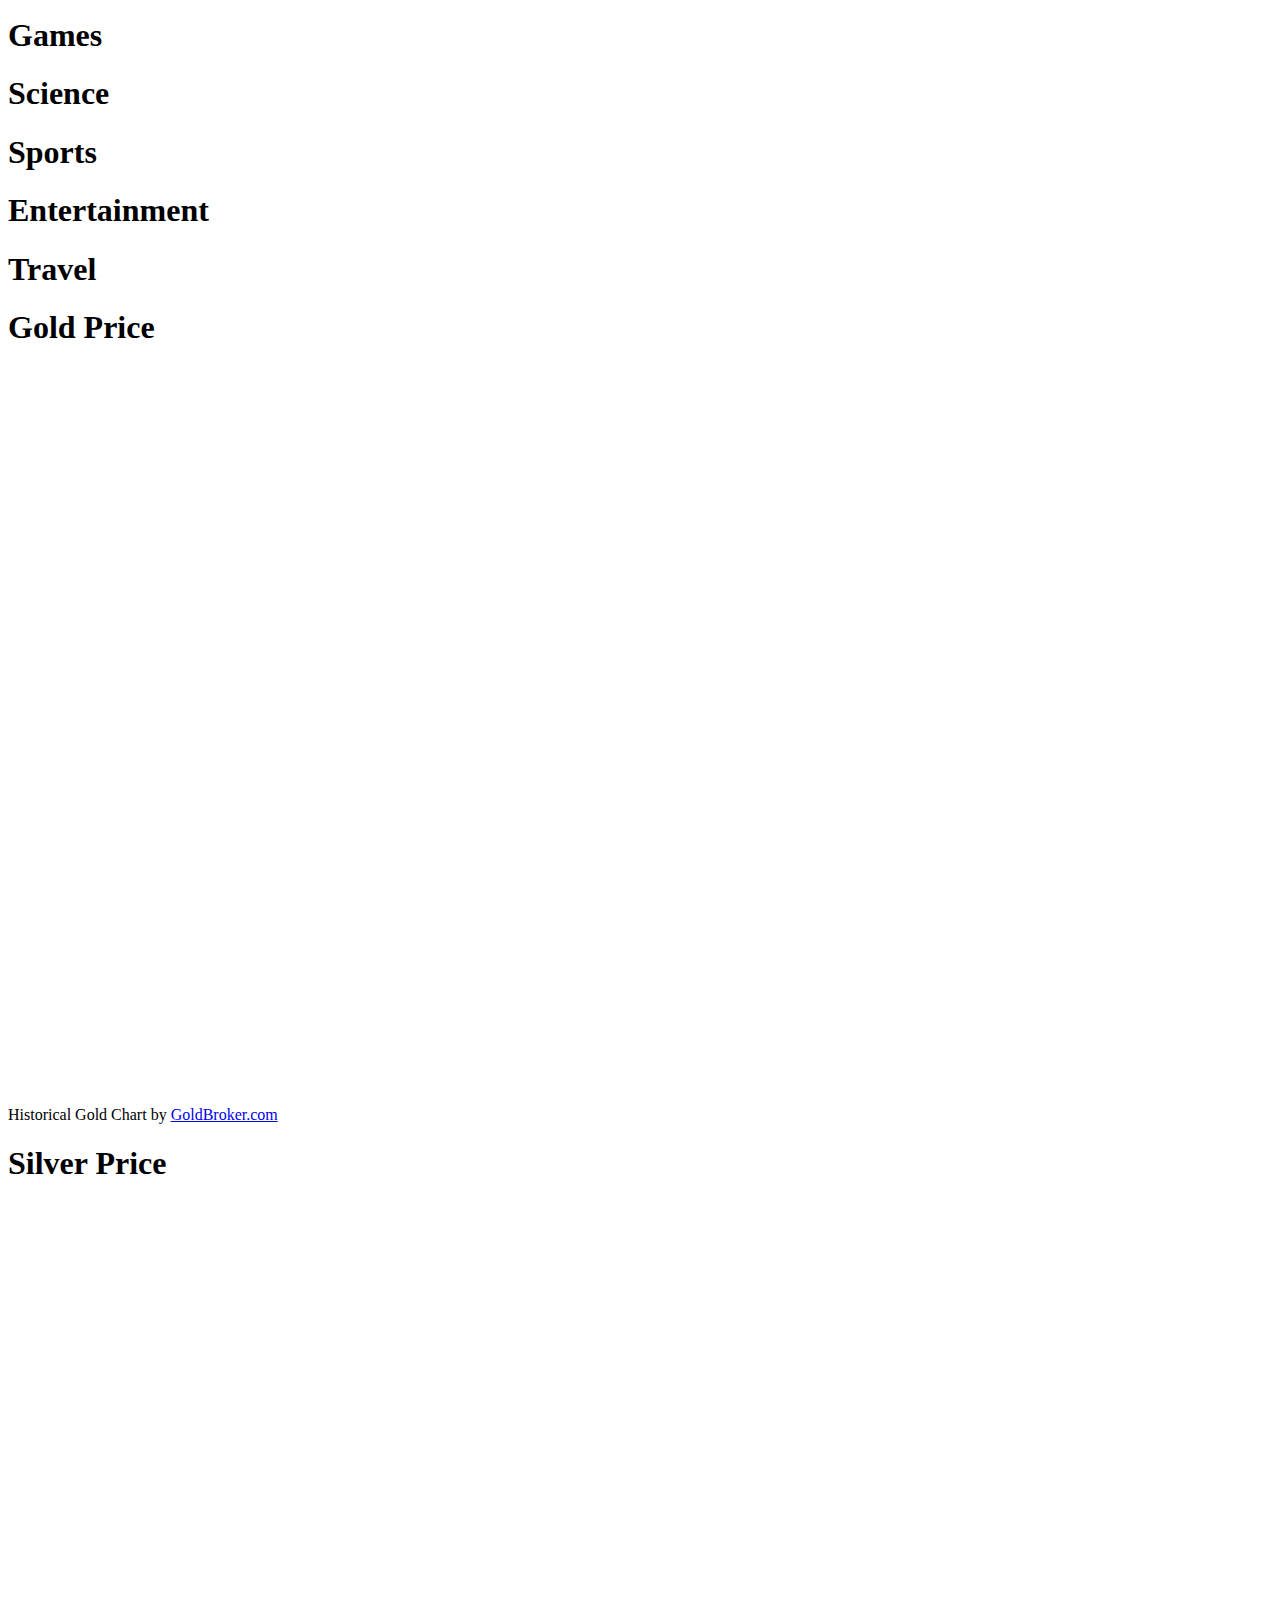
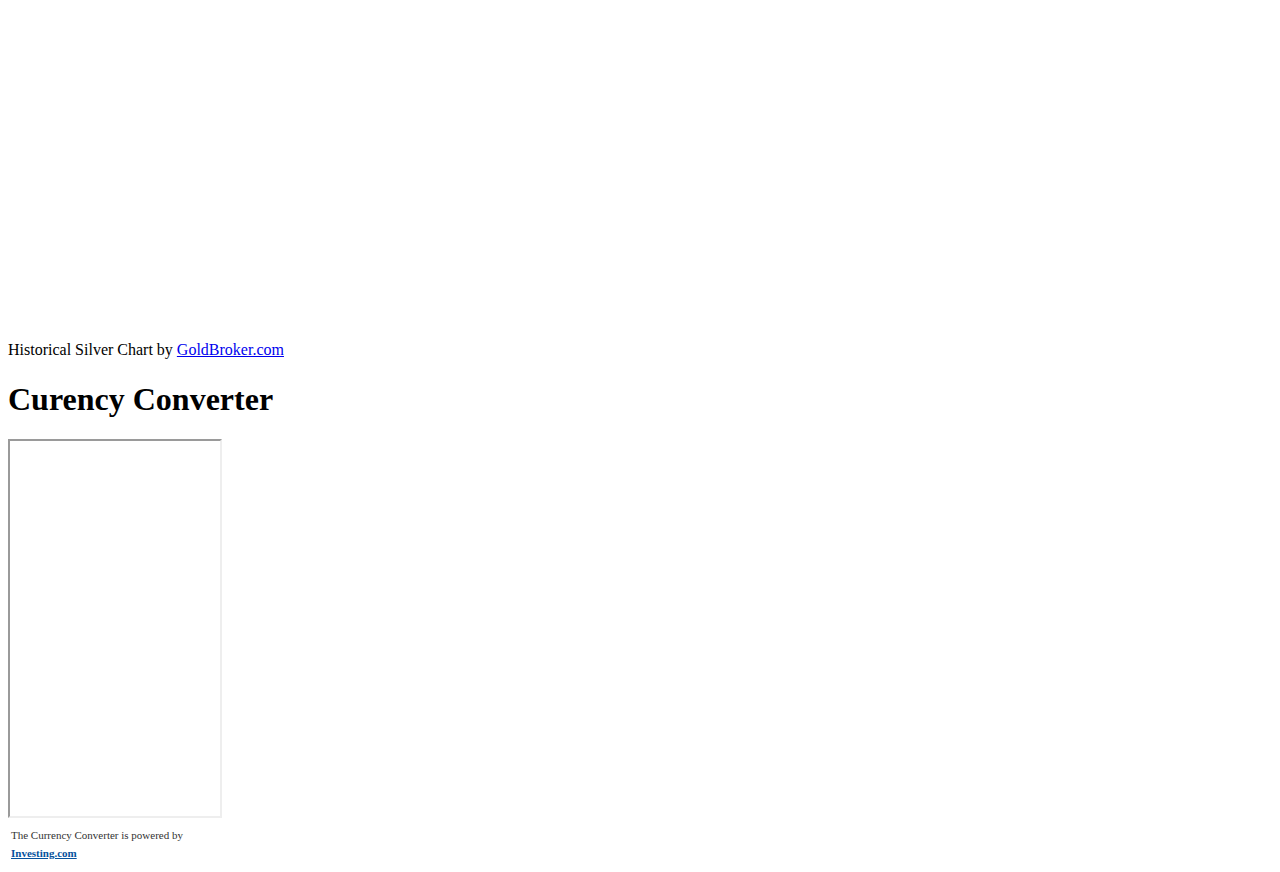
==== commit 8359870b: "Update index.html" ====
--- a/index.html
+++ b/index.html
@@ -7,25 +7,20 @@
     
     <meta name="description" content="In this lab, I'm going to demonstrate how to create a fixed navigation, single page site with smooth scrolling, and highlighting the navigation link depending on which section is currently being viewed. This technique is great for single page sites that want to pack in lots of goodies on one page, but use a navigation with cool scrolling to section it off." />
     
-    <link href='http://fonts.googleapis.com/css?family=Quattrocento:400,700' rel='stylesheet' type='text/css'>
+    <link href='//fonts.googleapis.com/css?family=Quattrocento:400,700' rel='stylesheet' type='text/css'>
     <link rel="stylesheet" href="css/base.css" />
     <link rel="stylesheet" href="css/style.css" />
-    
     
     <script src="js/jquery-1.9.1.min.js"></script>
     <script src='js/jquery.scrollto.js'></script>
 	
-    
+	
+    <img src="img/high.jpg" alt="logo" height="42px" width="142"/>
 </head>
 
-
-
 <body>
 
-
 <div id="wrapper">
-
-
 
 <div id="main">
     <div class="container clearfix">
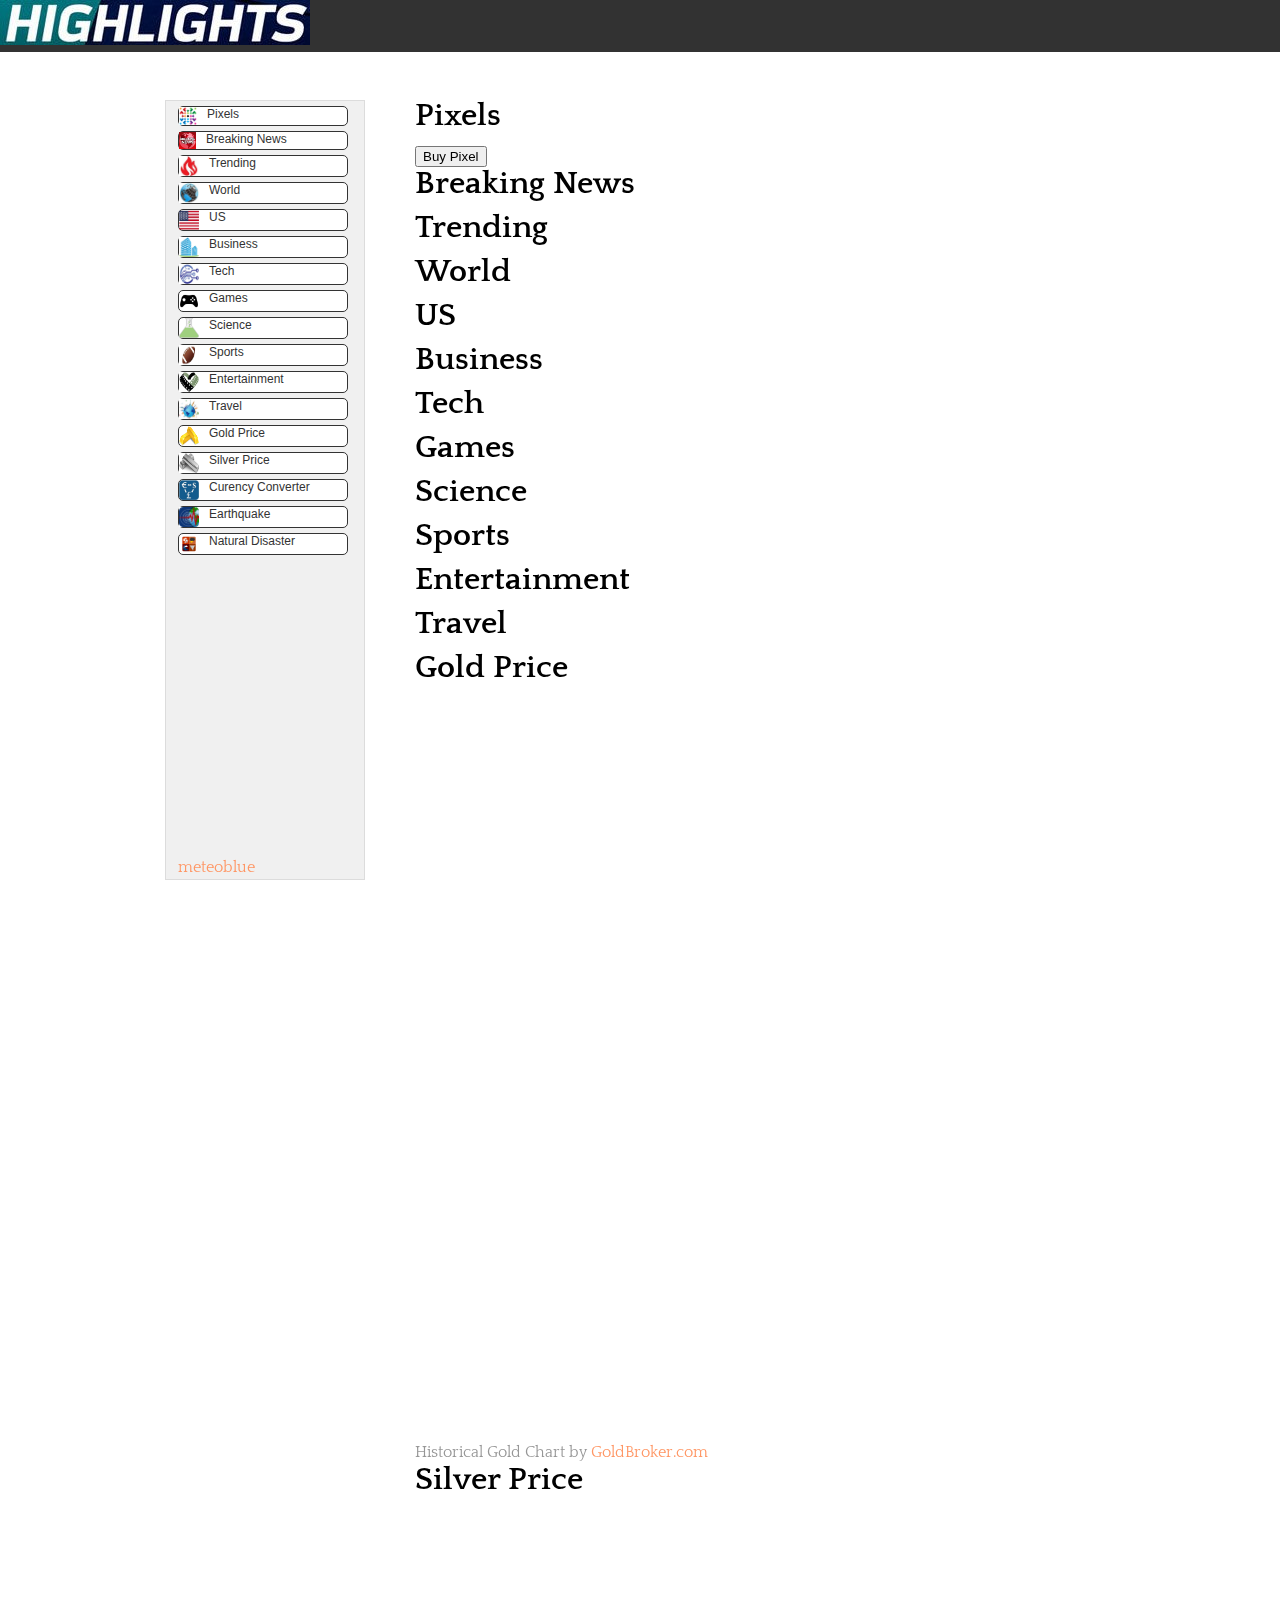
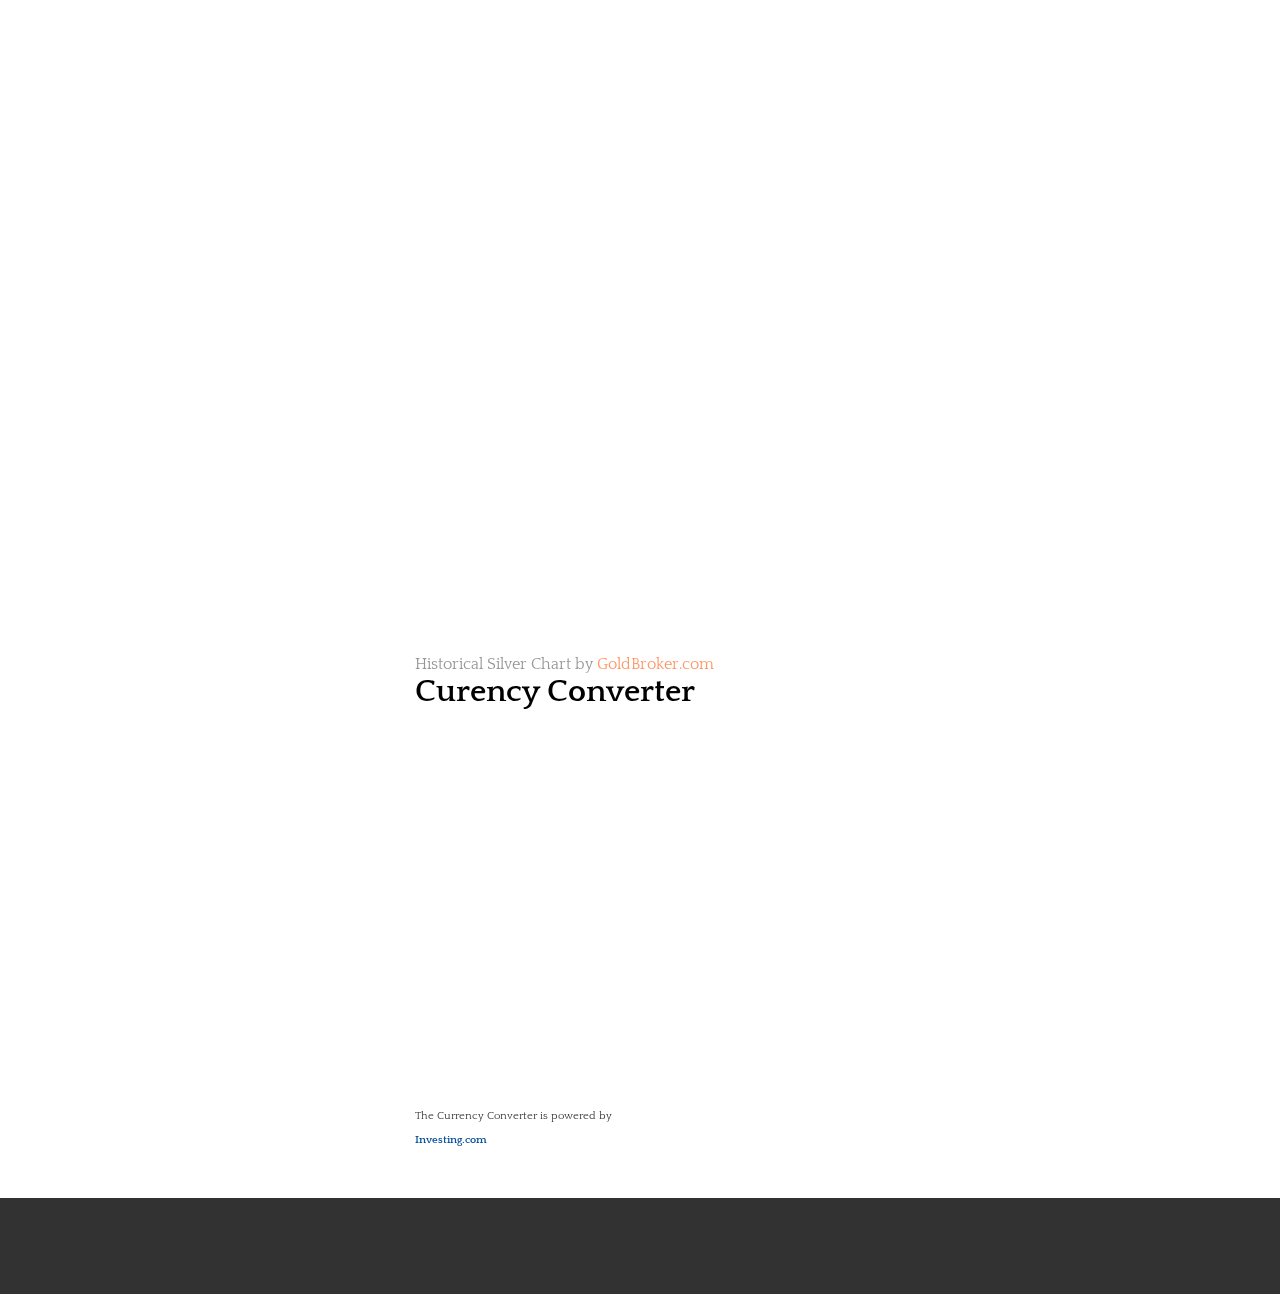
==== commit 84c3d906: "Add files via upload" ====
--- a/index.html
+++ b/index.html
@@ -11,16 +11,23 @@
     <link rel="stylesheet" href="css/base.css" />
     <link rel="stylesheet" href="css/style.css" />
     
+    
     <script src="js/jquery-1.9.1.min.js"></script>
     <script src='js/jquery.scrollto.js'></script>
 	
+ <img src="img/high.jpg"/>
 	
-    <img src="img/high.jpg" alt="logo" height="42px" width="142"/>
+    
 </head>
 
+
+
 <body>
 
+
 <div id="wrapper">
+
+
 
 <div id="main">
     <div class="container clearfix">
@@ -29,23 +36,23 @@
             <div id="nav-anchor"></div>
             <nav>
                 <ul>					
-					<li><button class='btn' onclick="window.location='#pixels';"><img src="img/pix.jpg" alt="logo1" />Pixels</a></button></li>
-					<li><button class='btn' onclick="window.location='#break';"><img src="img/bre.png" alt="logo1" />Breaking News</a></button></li>
-					<li><button class='btn' onclick="window.location='#trend';"><img src="img/tre.jpg" alt="logo1" />Trending</a></button></li>
-                    <li><button class='btn' onclick="window.location='#world';"><img src="img/glob1.jpg" alt="logo1" />World</a></button></li>
-                    <li><button class='btn' onclick="window.location='#us';"><img src="img/us.png" alt="logo1" />US</a></button></li>
-                    <li><button class='btn' onclick="window.location='#business';"><img src="img/bus.jpg" alt="logo1" />Business</a></button></li>
-                    <li><button class='btn' onclick="window.location='#tech';"><img src="img/tec.jpg" alt="logo1" />Tech</a></button></li>
-					<li><button class='btn' onclick="window.location='#games';"><img src="img/gam.png" alt="logo1" />Games</a></button></li>
-					<li><button class='btn' onclick="window.location='#science';"><img src="img/sci.png" alt="logo1" />Science</a></button></li>
-                    <li><button class='btn' onclick="window.location='#sports';"><img src="img/spo.jpg" alt="logo1" />Sports</a></button></li>
-                    <li><button class='btn' onclick="window.location='#entertainment';"><img src="img/ent.jpg" alt="logo1" />Entertainment</a></button></li>
-                    <li><button class='btn' onclick="window.location='#travel';"><img src="img/trav.jpg" alt="logo1" />Travel</a></button></li>
-					<li><button class='btn' onclick="window.location='#gold';"><img src="img/gold.png" alt="logo1" />Gold Price</a></button></li>
-					<li><button class='btn' onclick="window.location='#silver';"><img src="img/silver.jpg" alt="logo1" />Silver Price</a></button></li>
-					<li><button class='btn' onclick="window.location='#curency';"><img src="img/cur.png" alt="logo1" />Curency Converter</a></button></li>
-					<li><button class='btn' onclick="window.location='final.html';"><img src="img/ear.png" alt="logo1" />Earthquake</a></button></li>
-					<li><button class='btn' onclick="window.location='casualties.html';"><img src="img/nat.png" alt="logo1" />Natural Disaster</a></button></li>
+					<li><button class='btn' onclick="window.location='#pixels';"><img src="img/pix.jpg" alt="logo1" height="18px" width="18px"/>Pixels</a></button></li>
+					<li><button class='btn' onclick="window.location='#break';"><img src="img/bre.png" alt="logo1" height="17px" width="17px"/>Breaking News</a></button></li>
+					<li><button class='btn' onclick="window.location='#trend';"><img src="img/tre.jpg" alt="logo1" height="20px" width="20px"/>Trending</a></button></li>
+                    <li><button class='btn' onclick="window.location='#world';"><img src="img/glob1.jpg" alt="logo1" height="20px" width="20px"/>World</a></button></li>
+                    <li><button class='btn' onclick="window.location='#us';"><img src="img/us.png" alt="logo1" height="20px" width="20px" />US</a></button></li>
+                    <li><button class='btn' onclick="window.location='#business';"><img src="img/bus.jpg" alt="logo1" height="20px" width="20px" />Business</a></button></li>
+                    <li><button class='btn' onclick="window.location='#tech';"><img src="img/tec.jpg" alt="logo1" height="20px" width="20px"/>Tech</a></button></li>
+					<li><button class='btn' onclick="window.location='#games';"><img src="img/gam.png" alt="logo1" height="20px" width="20px"/>Games</a></button></li>
+					<li><button class='btn' onclick="window.location='#science';"><img src="img/sci.png" alt="logo1" height="20px" width="20px"/>Science</a></button></li>
+                    <li><button class='btn' onclick="window.location='#sports';"><img src="img/spo.jpg" alt="logo1" height="20px" width="20px"/>Sports</a></button></li>
+                    <li><button class='btn' onclick="window.location='#entertainment';"><img src="img/ent.jpg" alt="logo1" height="20px" width="20px"/>Entertainment</a></button></li>
+                    <li><button class='btn' onclick="window.location='#travel';"><img src="img/trav.jpg" alt="logo1" height="20px" width="20px"/>Travel</a></button></li>
+					<li><button class='btn' onclick="window.location='#gold';"><img src="img/gold.png" alt="logo1" height="20px" width="20px"/>Gold Price</a></button></li>
+					<li><button class='btn' onclick="window.location='#silver';"><img src="img/silver.jpg" alt="logo1" height="20px" width="20px"/>Silver Price</a></button></li>
+					<li><button class='btn' onclick="window.location='#curency';"><img src="img/cur.png" alt="logo1" height="20px" width="20px" />Curency Converter</a></button></li>
+					<li><button class='btn' onclick="window.location='final.html';"><img src="img/ear.png" alt="logo1" height="20px" width="20px"/>Earthquake</a></button></li>
+					<li><button class='btn' onclick="window.location='casualties.html';"><img src="img/nat.png" alt="logo1" height="20px" width="20px" />Natural Disaster</a></button></li>
 
 					<div id="weather">
 					<iframe src="https://www.meteoblue.com/en/weather/widget/daily?geoloc=detect&days=3&tempunit=FAHRENHEIT&windunit=MILE_PER_HOUR&precipunit=INCH&coloured=coloured&pictoicon=0&pictoicon=1&maxtemperature=0&maxtemperature=1&mintemperature=0&mintemperature=1&windspeed=0&windgust=0&winddirection=0&uv=0&uv=1&humidity=0&precipitation=0&precipitationprobability=0&precipitationprobability=1&spot=0&pressure=0&layout=light"  frameborder="0" scrolling="NO" allowtransparency="true" sandbox="allow-same-origin allow-scripts allow-popups" style="width: 162px;height: 288px"></iframe><div><!-- DO NOT REMOVE THIS LINK --><a href="https://www.meteoblue.com/en/weather/forecast/week?utm_source=weather_widget&utm_medium=linkus&utm_content=daily&utm_campaign=Weather%2BWidget" target="_blank">meteoblue</a></div>
@@ -250,4 +257,4 @@
 
 
 </body>
-</html>
+</html>--- a/css/base.css
+++ b/css/base.css
@@ -0,0 +1,231 @@
+/* =Reset default browser CSS. Based on work by Eric Meyer: http://meyerweb.com/eric/tools/css/reset/index.html
+-------------------------------------------------------------- */
+html, body, div, span, applet, object, iframe,
+h1, h2, h3, h4, h5, h6, p, blockquote, pre,
+a, abbr, acronym, address, big, cite, code,
+del, dfn, em, font, img, ins, kbd, q, s, samp,
+small, strike, strong, sub, sup, tt, var,
+b, u, i, center,
+dl, dt, dd, ol, ul, li,
+fieldset, form, label, legend,
+table, caption, tbody, tfoot, thead, tr, th, td {
+	background: transparent;
+	border: 0;
+	margin: 0;
+	padding: 0;
+	vertical-align: baseline;
+}
+body {
+	line-height: 1;
+}
+h1, h2, h3, h4, h5, h6 {
+	clear: both;
+	font-weight: normal;
+}
+ol, ul {
+	list-style: none;
+}
+blockquote {
+	quotes: none;
+}
+blockquote:before, blockquote:after {
+	content: '';
+	content: none;
+}
+del {
+	text-decoration: line-through;
+}
+/* tables still need 'cellspacing="0"' in the markup */
+table {
+	border-collapse: collapse;
+	border-spacing: 0;
+}
+a img {
+	border: none;
+}
+
+
+
+
+/* =Global
+-------------------------------------------------------------- */
+*,
+*:before,
+*:after {
+    -webkit-box-sizing: border-box;
+       -moz-box-sizing: border-box;
+            box-sizing: border-box;
+}
+
+body {
+    background-color:rgb(50,50,50);
+    color:rgb(150,150,150);
+    font-family: 'Quattrocento', serif;
+    font-size:16px;
+    line-height:1.5;   
+}
+
+input,
+label,
+textarea {
+    color:rgb(150,150,150);
+    font-family: 'Quattrocento', serif;
+    font-size:16px;
+}
+
+
+/* Headings */
+h1,h2,h3,h4,h5,h6 {
+	line-height:1;
+}
+
+a {
+    text-decoration:none;
+    color:rgb(255,150,100);
+}
+
+a:hover {
+    color:rgb(100,150,200);
+}
+
+
+
+/* =Template
+-------------------------------------------------------------- */
+#wrapper {
+    margin:0 auto;
+}
+
+#main {
+    background-color:#fff;
+}
+
+.container {
+    width:950px;
+    margin:0 auto;
+    padding:48px 0;
+}
+
+h1 {
+    font-weight:700;
+    margin-bottom:12px;
+	color: Black;
+}
+
+p {
+    margin-bottom:18px;
+}
+
+
+/* =Header
+-------------------------------------------------------------- */
+header {
+    background-color:#fff;
+}
+
+#logo {
+    width:60px;
+    height:60px;
+    float:left;
+}
+
+#title {
+    width:900px;
+    height:60px;
+    float:right;
+}
+
+#title h1 {
+    text-align:right;
+    line-height:36px;
+    font-weight:300;
+    font-size:24px;
+    margin:0;
+}
+
+#title span {
+    display:block;
+    text-align:right;
+    line-height:24px;
+}
+
+#title span a {
+    color:rgb(100,150,200);
+}
+
+#title span a:hover,
+#title span a:active,
+#title span a:focus {
+    color:rgb(150,150,150);
+}
+
+
+
+
+/* ============================================================
+  FUSION ADS
+============================================================ */
+#fusionads {
+  position: fixed;
+  top: 10px;
+  right: 10px;
+  z-index: 20;
+  padding: 20px;
+  background: rgba(255, 255, 255, 0.95);
+  font-size: 12px;
+  line-height: 1.2;
+  -webkit-box-shadow: -2px 2px 4px rgba(0, 0, 0, 0.1);
+  -moz-box-shadow: -2px 2px 4px rgba(0, 0, 0, 0.1);
+  box-shadow: -2px 2px 4px rgba(0, 0, 0, 0.1);
+}
+#fusionads .fusion-wrap {
+  display: block;
+  margin: 0 auto 10px auto;
+  width: 130px;
+}
+#fusionads a.fusion-text {
+  display: block;
+  color: #646464;
+}
+#fusionads a.fusion-img {
+  display: block;
+  margin-bottom: 10px;
+  width: 130px;
+  height: 100px;
+  background-color: #fff;
+}
+#fusionads a.fusion-img img {
+  display: block;
+  margin: 0 0 10px 0;
+}
+#fusionads a.fusion-poweredby {
+  color: #ff3c50;
+}
+
+#close-fusionad {
+  position: fixed;
+  top: 10px;
+  right: 10px;
+  z-index: 30;
+  width: 20px;
+  height: 20px;
+  background-color: #505050;
+  text-align: center;
+  line-height: 20px;
+  color: #fff;
+  font-size: 12px;
+  font-weight: 700;
+}
+
+
+
+
+/* =Extras
+-------------------------------------------------------------- */
+.clearfix:after {
+	visibility: hidden;
+	display: block;
+	content: "";
+	clear: both;
+	height: 0;
+}--- a/css/style.css
+++ b/css/style.css
@@ -0,0 +1,98 @@
+/* =The style for the lab
+-------------------------------------------------------------- */
+#sidebar {
+    width:100px;
+    float:left;
+}
+
+#content {
+    width:700px;
+    float:right;
+}
+
+
+/* navigation */
+nav {
+    width:200px;
+    background-color:rgb(240,240,240);
+    border:solid 1px rgb(220,220,220);
+    padding:0 12px;
+}
+
+nav.stick {
+    position: fixed;
+    top: 0;
+    z-index: 10000;
+    margin-top:12px;
+}
+
+
+nav ul {
+    list-style-type:none;
+    margin:0;
+    padding:0;
+}
+
+nav li {
+	
+
+}
+
+nav li a {
+    color:rgb(50,50,50);
+    font-weight:700;
+	text-align: center;
+	background-color:white;
+
+}
+
+
+.btn {
+    width: 170px;
+    height:auto;
+    text-align: left;
+    text-indent: 10px;
+    font-family: Verdana, Geneva, sans-serif;
+    font-size: 12px;
+    color: #333;
+    -webkit-border-radius: 5px;
+    -moz-border-radius: 5px;
+    border-radius: 5px;
+    border: 1px solid #333;
+    background-color: white;
+    cursor: pointer;
+	padding: 0px;
+
+}
+
+.btn:hover {
+    background-color: #F7F7F7;
+}
+
+.btn img {
+    float: left;
+}
+
+
+a.nav-active {
+    color:#ccc;
+}
+
+
+
+hr {
+    border:none;
+    background-color:rgb(220,220,220);
+    height:12px;
+    margin-bottom:18px;
+}
+
+#weather {
+	padding-top: 5px;
+}
+
+img{
+	top:10px;
+}
+
+
